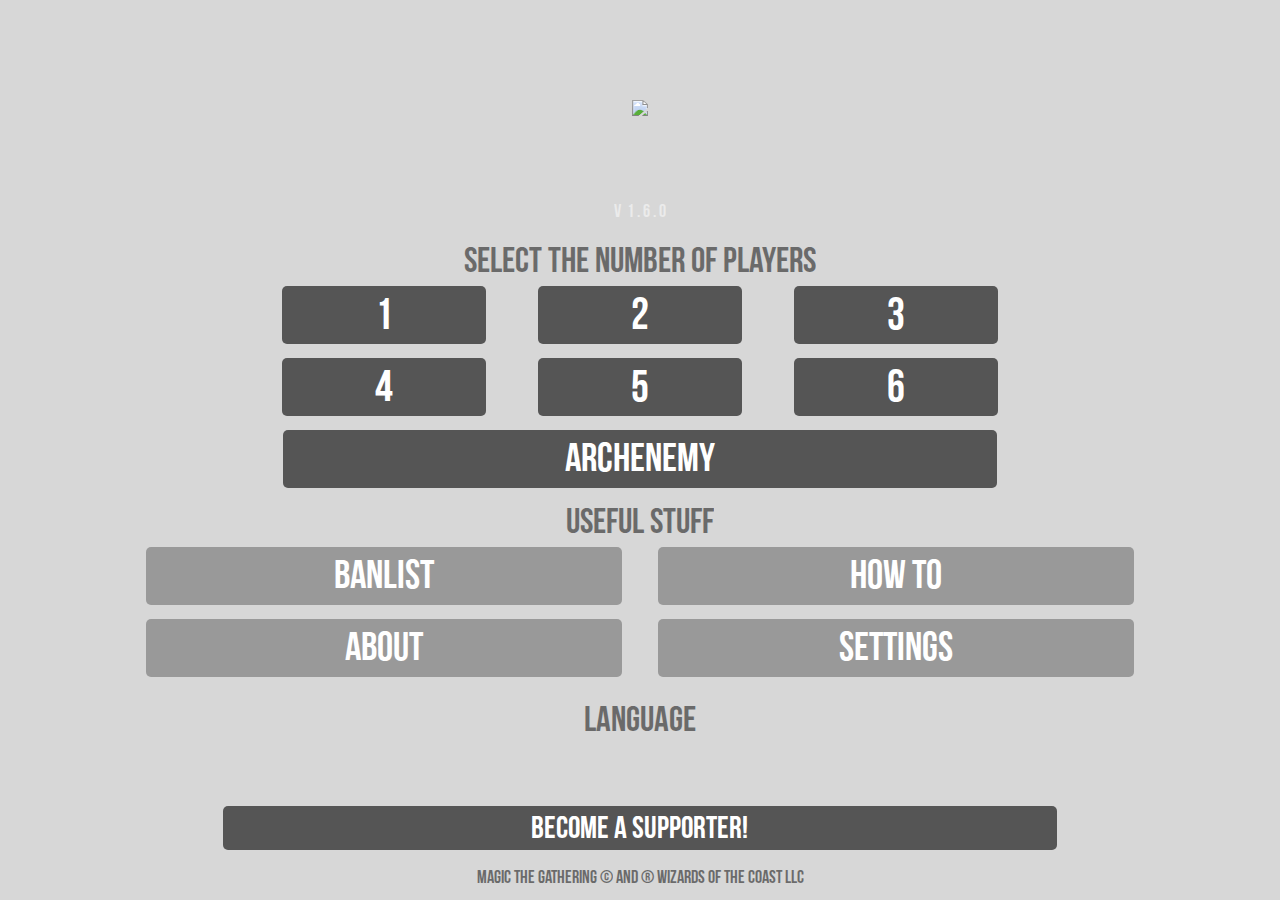
==== index.html @ ee460f98 "First Push 1.6.0" ====
<!DOCTYPE html>
<html>
<head>
	<!--
		This file is part of EDH SHIELDMATE
		Copyright (C) 2018 Jorge Quintanilha, Paulo Mendonça
		
		EDH SHIELDMATE is free software: you can redistribute it 
		under the terms of the GNU General Public License as published by
		the Free Software Foundation, either version 3 of the License, or
		(at your option) any later version.

		EDH SHIELDMATE is distributed in the hope that it will be useful,
		but WITHOUT ANY WARRANTY; without even the implied warranty of
		MERCHANTABILITY or FITNESS FOR A PARTICULAR PURPOSE.  See the
		GNU General Public License for more details.

		You should have received a copy of the GNU General Public License
		along with EDH SHIELDMATE.  If not, see http://www.gnu.org/licenses/.
	-->
	<!--Developed by: Jorge Quintanilha-->
    <meta charset="utf-8" />  
    <meta name="format-detection" content="telephone=no" />
    <meta name="msapplication-tap-highlight" content="no" />
    <meta name="viewport" content="user-scalable=no, initial-scale=1, maximum-scale=1, minimum-scale=1, width=device-width height=device-height" />
    <meta http-equiv="Content-Security-Policy" content="default-src 'self' data: gap: 'unsafe-inline' 'unsafe-eval' https://ssl.gstatic.com; style-src 'self' 'unsafe-inline'; media-src *" />
	<link rel="stylesheet" type="text/css" href="css/rwd.css" />
	<script type="text/javascript" src="cordova.js"></script>
	<script type="text/javascript" src="js/lang.js"></script>
    <title>EDH Shieldmate</title>
</head>
<body>
    <div class="container h100p col100p noscroll" id="indexContainer">
		<div class="row h02p"></div>
        <div class="row h20p">
            <div class="col100p h100p centerContent"><image id="mainLogo" src='./img/edhlogo.png'></image></div>
        </div>
		<div class="row h03p">
			 <div class="col100p h100p centerContent"><span class="fontWhite fontFaded txt2 version" id="version.numext"></span></div>
		</div>
		<div class="row h02p"></div>
		<div class="row h04p">
        	 <div class="col100p h100p centerContent"><span class="fontBlack fontFaded txt4 loc" id="index.numplayers"></span></div>
        </div>
        <div class="row h08p">
			<div class="col20p h100p"></div>
            <div class="col20p h100p centerContent"><button class="btnMenu btnNumP btn80" id="1p"><span class="fontWhite txt5">1</span></button></div>
            <div class="col20p h100p centerContent"><button class="btnMenu btnNumP btn80" id="2p"><span class="fontWhite txt5">2</span></button></div>
            <div class="col20p h100p centerContent"><button class="btnMenu btnNumP btn80" id="3p"><span class="fontWhite txt5">3</span></button></div>
			<div class="col20p h100p"></div>
        </div>
		<div class="row h08p">
			<div class="col20p h100p"></div>
            <div class="col20p h100p centerContent"><button class="btnMenu btnNumP btn80" id="4p"><span class="fontWhite txt5">4</span></button></div>
            <div class="col20p h100p centerContent"><button class="btnMenu btnNumP btn80" id="5p"><span class="fontWhite txt5">5</span></button></div>
            <div class="col20p h100p centerContent"><button class="btnMenu btnNumP btn80" id="6p"><span class="fontWhite txt5">6</span></button></div>
			<div class="col20p h100p"></div>
        </div>
		<div class="row h08p">
			<div class="col20p h100p"></div>
        	 <div class="col60p h100p centerContent">
				<button class="btnMenu btnNumP btn90" id="ae">
					<span class="fontWhite txt4h loc" id="index.archenemy"></span>
				</button>
			 </div>
			 <div class="col20p h100p"></div>
        </div>
		<div class="row h01p"></div>
		<div class="row h04p">
			<div class="col100p h100p centerContent"><span class="fontBlack fontFaded txt4 loc" id="index.usefulstuff"></span></div>
		</div>
        <div class="row h08p">
			<div class="col10p h100p"></div>
        	 <div class="col40p h100p centerContent">
				<button class="btnMenu btnMenuLight btn90" id="btnBanlist"><span class="fontWhite txt4h loc" id="index.banlist"></span></button>
			 </div>
			 <div class="col40p h100p centerContent">
				<button class="btnMenu btnMenuLight btn90" id="btnHowto"><span class="fontWhite txt4h loc" id="index.howto"></span></button>
			 </div>
			 <div class="col10p h100p"></div>
        </div>
        <div class="row h08p">
			<div class="col10p h100p"></div>
			<div class="col40p h100p centerContent">
				<button class="btnMenu btnMenuLight btn90" id="btnAbout"><span class="fontWhite txt4h loc" id="index.about"></span></button>
			</div>
			<div class="col40p h100p centerContent">
				<button class="btnMenu btnMenuLight btn90" id="btnOptions"><span class="fontWhite txt4h loc" id="index.options"></span></button>
			</div>
			<div class="col10p h100p"></div>
        </div>
		<div class="row h02p"></div>
		<div class="row h04p">
			<div class="col100p h100p centerContent"><span class="fontBlack fontFaded txt4 loc" id="index.language"></span></div>
		</div>
		<div class="row h06p">
			<div class="col10p h100p"></div>
			<div class="col40p h100p centerContent">
				<button class="btnMenu btn30 btnLangBR" id="btnLng2"><span class="fontWhite txt5">&nbsp;</span></button>
			</div>
			<div class="col40p h100p centerContent">
				<button class="btnMenu btn30 btnLangEN" id="btnLng1"><span class="fontWhite txt5">&nbsp;</span></button>
			</div>
			<div class="col10p h100p"></div>
		</div>
		<div class="row h01p"></div>
		<div class="row h06p">
			<div class="col15p h100p"></div>
			<div class="col70p h100p centerContent">
				<button class="btnMenu btnNumP btn90" id="btnSupport">
					<span class="fontWhite txt3h loc" id="index.supporter"></span>
				</button>
			</div>
			<div class="col15p h100p"></div>
		</div>
		<div class="row h01p"></div>
		<div class="row h03p">
			<div class="col10p h100p"></div>
			<div class="col80p h100p centerContent">
				<span class="fontBlack fontFaded txt2">MAGIC THE GATHERING &copy;</span><span class="fontBlack fontFaded txt2 loc" id="general.and"></span><span class="fontBlack fontFaded txt2">&reg; WIZARDS OF THE COAST LLC</span>
			</div>
			<div class="col10p h100p"></div>
        </div>
		<div class="row h01p"></div>
    </div>
	
    <script>
    	window.onload = function() { document.addEventListener("deviceready", init, false); }
        function init() { screen.orientation.lock('portrait'); document.addEventListener("backbutton", backKeyDown, false); }
		document.getElementById("1p").addEventListener('click', function(){sessionStorage.setItem('numPlayers',1); self.location="grid1p.html";}, false);
		document.getElementById("2p").addEventListener('click', function(){sessionStorage.setItem('numPlayers',2); self.location="grid2p.html";}, false);
		document.getElementById("3p").addEventListener('click', function(){sessionStorage.setItem('numPlayers',3); self.location="grid4p.html";}, false);
		document.getElementById("4p").addEventListener('click', function(){sessionStorage.setItem('numPlayers',4); self.location="grid4p.html";}, false);      
		document.getElementById("5p").addEventListener('click', function(){sessionStorage.setItem('numPlayers',5); self.location="grid6p.html";}, false);     
		document.getElementById("6p").addEventListener('click', function(){sessionStorage.setItem('numPlayers',6); self.location="grid6p.html";}, false);	
		document.getElementById("ae").addEventListener('click', function(){sessionStorage.setItem('numPlayers',4); self.location="gridae.html";}, false);
		document.getElementById("btnBanlist").addEventListener('click', function(){self.location="banlist.html";}, false);
		document.getElementById("btnHowto").addEventListener('click', function(){self.location="howto.html";}, false);
		document.getElementById("btnAbout").addEventListener('click', function(){self.location="about.html";}, false);
		document.getElementById("btnOptions").addEventListener('click', function(){self.location="options.html";}, false);
		document.getElementById("btnLng1").addEventListener('click', function(){setLanguage('en'); localize('index');}, false);
		document.getElementById("btnLng2").addEventListener('click', function(){setLanguage('br'); localize('index');}, false);
		document.getElementById("btnSupport").addEventListener('click', function(){self.location="https://play.google.com/store/apps/details?id=com.wired.shieldmatesuper";}, false);
		localize('index');
		function backKeyDown(e) { 
			e.preventDefault();
			var lang = localStorage.getItem('language') ? localStorage.getItem('language') : 'en';
			if(lang=='br') {
				navigator.notification.confirm("Deseja fechar o aplicativo?", onConfirm, "Confirmação", "Sim,Não"); 
			} else {
				navigator.notification.confirm("Do you wish to close the app?", onConfirm, "Confirmation", "Yes,No"); 
			}
		}
		function onConfirm(button) {
			if(button==2){
				return;
			}else{
				if (navigator.app) {navigator.app.exitApp();} else if (navigator.device) {navigator.device.exitApp();} else {window.close();}
			}
		}
    </script>
</body>
</html>
---- css/rwd.css ----
/*	
*	Responsive Web Design - Mobile First!
*	Developed by: Jorge Quintanilha
*	
*	Screen percentage based
*	Rows and Columns can nest inside one another
*
*		This file is part of EDH SHIELDMATE
*		Copyright (C) 2018 Jorge Quintanilha, Paulo Mendonça
*
*		EDH SHIELDMATE is free software: you can redistribute it 
*		under the terms of the GNU General Public License as published by
*		the Free Software Foundation, either version 3 of the License, or
*		(at your option) any later version.
*
*		EDH SHIELDMATE is distributed in the hope that it will be useful,
*		but WITHOUT ANY WARRANTY; without even the implied warranty of
*		MERCHANTABILITY or FITNESS FOR A PARTICULAR PURPOSE.  See the
*		GNU General Public License for more details.
*
*		You should have received a copy of the GNU General Public License
*		along with EDH SHIELDMATE.  If not, see http://www.gnu.org/licenses/.
*
*/

/* ======================== PREVENT SELECTION ====================== */

* {
	-webkit-user-select: none;
	-khtml-user-select: none;
	-moz-user-select: none;
	-ms-user-select: none;
	user-select: none;
}

input {
	-webkit-user-select: auto !important;
	-khtml-user-select: auto !important;
	-moz-user-select: auto !important;
	-ms-user-select: auto !important;
	user-select: auto !important;
}

/* ============= INTERNATIONAL BOX-SIZING AWARENESS DAY ============ */

html {
	box-sizing: border-box;
}

*,
*:before,
*:after {
	box-sizing: inherit;
}

/* ============================== FLOW ============================= */

/* Every column floats left in order to keep things tidy */
[class*="col"] {
	float: left;
}

/* Good old clearfix */
.row::before,
.row::after {
	content: "";
	display: table;
}

.row::after {
	clear: both;
}

/* PREVENT SCROLLING */
.noscroll {
	overflow-x: hidden;
	overflow-y: hidden;
}

/* ALLOW VERTICAL SCROLL */
.vscroll {
	overflow-y: scroll;
}

/* ============================== GRID ============================= */

html,
body {
	height: 100%;
	width: 100%;
}

body {
	margin: 0;
}

.container {
	position: relative;
	width: 100%;
	margin: 0 auto;
	background-color: #000000;
}

/* PERCENT COLUMN DESIGN - DIV SENSITIVE */
.col02p { width: 2%;}
.col03p { width: 3%;}
.col04p { width: 4%;}
.col05p { width: 5%;}
.col06p { width: 6%;}
.col07p { width: 7%;}
.col08p { width: 8%;}
.col10p { width: 10%;}
.col12p { width: 12%;}
.col125p { width: 12.5%;}
.col13p { width: 13%;}
.col15p { width: 15%;}
.col16p { width: 16.666666%;}
.col17p { width: 17.5%;}
.col18p { width: 18%;}
.col20p { width: 20%;}
.col24p { width: 24%;}
.col25p { width: 25%;}
.col28p { width: 28%;}
.col30p { width: 30%;}
.col32p { width: 32%;}
.col33p { width: 33.333333%;}
.col35p { width: 35%;}
.col40p { width: 40%;}
.col45p { width: 45%;}
.col46p { width: 46%;}
.col50p { width: 50%;}
.col55p { width: 55%;}
.col60p { width: 60%}
.col65p { width: 65%}
.col66p { width: 66.666666%;}
.col70p { width: 70%}
.col75p { width: 75%}
.col80p { width: 80%}
.col85p { width: 85%}
.col90p { width: 90%}
.col92p { width: 92%}
.col95p { width: 95%}
.col100p { width: 100%;}

/* PERCENT HEIGHT - DIV SENSITIVE */
.h01p { height: 1%;}
.h02p { height: 2%;}
.h03p { height: 3%;}
.h04p { height: 4%;}
.h05p { height: 5%;}
.h06p { height: 6%;}
.h07p { height: 7%;}
.h08p { height: 8%;}
.h10p { height: 10%;}
.h12p { height: 12%;}
.h125p { height: 12.5%;}
.h13p { height: 13%;}
.h15p { height: 15%;}
.h16p { height: 16.666666%;}
.h17p { height: 17.5%;}
.h18p { height: 18%;}
.h20p { height: 20%;}
.h22p { height: 22%;}
.h225p { height: 22.5%;}
.h24p { height: 24%;}
.h25p { height: 25%;}
.h30p { height: 30%;}
.h32p { height: 32%;}
.h33p { height: 33.333333%;}
.h35p { height: 35%;}
.h40p { height: 40%;}
.h45p { height: 45%;}
.h46p { height: 46%;}
.h50p { height: 50%;}
.h55p { height: 55%;}
.h60p { height: 60%;}
.h65p { height: 65%;}
.h66p { height: 66.666666%;}
.h70p { height: 70%;}
.h75p { height: 75%;}
.h80p { height: 80%;}
.h85p { height: 85%;}
.h90p { height: 90%;}
.h92p { height: 92%;}
.h95p { height: 95%;}
.h100p { height: 100%;}

/* ============================== FLIP ============================= */

/* I STILL DON'T UNDERSTAND WHY I NEED THIS UPFIX THING */
.upfix {
	-moz-transform: rotate(0deg);
	-webkit-transform: rotate(0deg);
	-ms-transform: rotate(0deg);
	-o-transform: rotate(0deg);
	transform: rotate(0deg);
}

.flip {
	-moz-transform: rotate(180deg);
	-webkit-transform: rotate(180deg);
	-ms-transform: rotate(180deg);
	-o-transform: rotate(180deg);
	transform: rotate(180deg);
}

.tilt {
	-moz-transform: rotate(90deg);
	-webkit-transform: rotate(90deg);
	-ms-transform: rotate(90deg);
	-o-transform: rotate(90deg);
	transform: rotate(90deg);
}

.backTilt {
	-moz-transform: rotate(270deg);
	-webkit-transform: rotate(270deg);
	-ms-transform: rotate(270deg);
	-o-transform: rotate(270deg);
	transform: rotate(270deg);
}

.anchorCenter {
	-webkit-transform-origin: 50% 50%;
	-moz-transform-origin: 50% 50%;
	-ms-transform-origin: 50% 50%;
	-o-transform-origin: 50% 50%;
	transform-origin: 50% 50%;
}

/* VERTICAL TEXT - DOESNT WORK ON OLDER BROWSERS FOR SOME REASON */
.vertical {
	display: inline-block;
	white-space: nowrap;
	line-height: 0%;
	-webkit-writing-mode: vertical-rl;
	-moz-writing-mode: vertical-rl;
	-ms-writing-mode: vertical-rl;
	writing-mode: vertical-rl;
	-ms-text-orientation: sideways-right;
	text-orientation: sideways-right;
}

/* ============================ POSITION =========================== */

.absolutepos {
	position: absolute;
}

.centerBox {
	width: 100%;
}

.centerContent {
	/* Firefox */
	display: -moz-box;
	-moz-box-pack: center;
	-moz-box-align: center;
	/* Safari and Chrome */
	display: -webkit-box;
	-webkit-box-pack: center;
	-webkit-box-align: center;
	/* W3C */
	vertical-align: center;
	display: box;
	box-pack: center;
	box-align: center;
	/* FLEXBOX */
	display: flex;
	align-items: center;
	justify-content: center;
}

.absoluteCenter {
	margin: auto;
	position: fixed;
	top: 0;
	left: 0;
	bottom: 0;
	right: 0;
}

.verticalCenter {
	vertical-align: middle;
}

.lineMiddle {
	height: 100%;
	/* Firefox */
	display: -moz-box;
	-moz-box-pack: center;
	-moz-box-align: center;
	/* Safari and Chrome */
	display: -webkit-box;
	-webkit-box-pack: center;
	-webkit-box-align: center;
	/* W3C */
	vertical-align: middle;
	display: box;
	box-pack: center;
	box-align: center;
	/* FLEXBOX */
	display: flex;
	align-items: center;
}

/* ============================== FONT ============================= */

/* A E S T H E T I C S */
@font-face {
	font-family: BebasNeue;
	src: url("BebasNeue.otf") format("opentype");
}


/* 62.5% of 16px = 10px, making 1em = 10px and math that much easier */
html {
	font-size: 62.5%;
}

body {
	font-size: 1.6em;
}

div,
span,
a,
button,
input {
	font-family: BebasNeue;
	white-space: nowrap;
}

a {
	white-space: nowrap;
	color: #083fda;
	text-decoration: none;
}

.justify {
	text-align: justify;
	text-justify: inter-word;
}

.mailto {
	display: block;
	width: 100%;
	height: 75%;
	color: #FFFFFF;
}

.textCenter {
	text-align: center;
	vertical-align: middle;
}

.wrapped {
	white-space: normal;
}

.italic {
	font-style: italic;
}

.fontWhite { color: white;}
.fontBlack { color: black;}
.fontBlue { color: blue;}
.fontRed { color: red;}
.fontGreen { color: green;}
.fontGold { color: #b5a336;}
.fontMaroon { color: maroon;}
.fontPurple { color: #6117AA;}
.fontOrange { color: #ff8c00;}
.fontFaded { opacity: 0.5;}
.txt2 { font-size: 2vh;}
.txt2h { font-size: 2.5vh;}
.txt3 { font-size: 3vh;}
.txt3h { font-size: 3.5vh;}
.txt4 { font-size: 4vh;}
.txt4h { font-size: 4.5vh;}
.txt5 { font-size: 5vh;}
.txt6 { font-size: 6vh;}
.txt8 { font-size: 8vh;}
.txt10 { font-size: 10vh;}
.txt12 { font-size: 12vh;}
.txt15 { font-size: 15vh;}
.txt20 { font-size: 20vh;}
.txt25 { font-size: 25vh;}
.txt30 { font-size: 30vh;}
.txt40 { font-size: 40vh;}
.txt45 { font-size: 45vh;}
.txt50 { font-size: 50vh;}
.txtPlayerName.oneP { font-size: 12vh;}
.txtLifePoints.oneP { font-size: 30vh;}
.txtIncMain.oneP { font-size: 15vh;}
.txtIncExt.oneP { font-size: 15vh;}
.txtPlayerName.twoP { font-size: 10vh;}
.txtLifePoints.twoP { font-size: 25vh;}
.txtIncMain.twoP { font-size: 10vh;}
.txtIncExt.twoP { font-size: 10vh;}
.txtPlayerName.fourP { font-size: 5vh;}
.txtLifePoints.fourP { font-size: 15vh;}
.txtIncMain.fourP { font-size: 10vh;}
.txtIncExt.fourP { font-size: 10vh;}
.txtPlayerName.sixP { font-size: 5vh;}
.txtLifePoints.sixP { font-size: 15vh;}
.txtIncMain.sixP { font-size: 8vh;}
.txtIncExt.sixP { font-size: 8vh;}
.txtAuxPt { 
	font-size: 7vh;
	-webkit-text-stroke: 0.5vw #222222; 
	}
.txtAuxLd {
	font-size: 4.5vh;
	-webkit-text-stroke: 0.25vw #222222;
	}
.txtAuxLd6p { font-size: 3.5vh;}

/* ============================== PAGE ============================= */

.invisible {
	visibility: hidden;
}

.inactive {
	opacity: 0.3;
}

.cardBack {
	overflow: hidden;
}

.blkPlayerName {
	overflow: hidden;
}

.donateButton {
	max-width: 80vw;
	max-height: 100%;
}

.inpSetStatus {
	border: 2px solid gray;
	border-radius: 4px;
	height: 80%;
	width: 75vw;
	background-color: transparent;
	font-size: 3vh;
}

.inpDiceResult {
	border: 2px solid gray;
	border-radius: 4px;
	height: 90%;
	width: 75vw;
	color: black;
	font-size: 7vh;
}

.inpPlayerName {
	border: 2px solid gray;
	border-radius: 4px;
	height: 90%;
	width: 80vw;
	color: black;
	font-size: 4vh;
}

.inpDefaultPName {
	border: 2px solid gray;
	border-radius: 4px;
	height: 90%;
	width: 60vw;
	font-size: 4vh;
}

select {
	opacity: 0.5;
	border: 2px solid gray;
	border-radius: 4px;
	background: white;
	height: 80%;
	width: 80%;
	font-size: 3vh;
	font-family: BebasNeue;
	color: black;
}

option:checked {
	background: darkGray;
	color: black;
	-webkit-text-stroke: 0.25vw #000000;
	font-size: 4vh;
	font-family: BebasNeue;
}

option {
	font-size: 4vh;
	font-family: BebasNeue;
}



.defaultOption {
	background: lightGray;
	color: darkGray;
}

input[placeholder] {
	text-align: center;
	color: black;
	opacity: 0.5;
}

textarea {
	color: black;
	opacity: 0.5;
}

.tutimg {
	max-width: 100%;
	max-height: 100%;
	display: block;
	margin-left: auto;
	margin-right: auto;
}

.imghfix {
	height: 100%;
}

.imgwfix {
	width: 100%;
}

#setDiceResult {
	background-color: transparent;
}

.timerbox {
	position: absolute;
	margin: auto;
	background-color: #FFFFFF;
	border-radius: 10px;
}

.timer6p {
	right: 0;
	top: 4%;
	left: 0;
	width: 4.5vh;
	height: 25vh;
}

.timer4p {
	right: 0;
	top: 12%;
	left: 0;
	width: 4.5vh;
	height: 25vh;
}

.timer2p1 {
	left: 0%;
	top: 0;
	bottom: 0;
	width: 26vw;
	height: 5vh;
}

.timer2p2 {
	right: 0%;
	top: 0;
	bottom: 0;
	width: 26vw;
	height: 5vh;
}

.timer1p {
	right: 0;
	left: 0;
	bottom: 18%;
	width: 50vw;
	height: 5vh;
}

#timerLnd,
#timerLnd2 {
	z-index: 990;
}

#timerConfirmation,
#timerConfirmation2 {
	z-index: 1000;
}

#vertLine1 {
	position: absolute;
	margin: auto;
	right: 0;
	bottom: 0;
	left: 0;
	width: 1vw;
	height: 36vh;
	background-color: #ffffff;
}

#vertLine2 {
	position: absolute;
	margin: auto;
	top: 0;
	right: 0;
	left: 0;
	width: 1vw;
	height: 36vh;
	background-color: #ffffff;
}

/* 4P white lines */
#horLine1 {
	position: absolute;
	margin: auto;
	top: 0;
	bottom: 0;
	left: 0;
	width: 44vw;
	height: 1vw;
	background-color: #ffffff;
}

#horLine2 {
	position: absolute;
	margin: auto;
	top: 0;
	right: 0;
	bottom: 0;
	width: 44vw;
	height: 1vw;
	background-color: #ffffff;
}


/* 6P white lines */
#horLine3 {
	position: absolute;
	margin: auto;
	top: 0;
	right: 0;
	bottom: 33%;
	width: 100vw;
	height: 1vw;
	background-color: #ffffff;
}

#horLine4 {
	position: absolute;
	margin: auto;
	top: 33%;
	right: 0;
	bottom: 0;
	width: 100vw;
	height: 1vw;
	background-color: #ffffff;
}


/* 2P white lines */
#horLine5 {
	position: absolute;
	margin: auto;
	top: 0;
	bottom: 0;
	left: 0;
	width: 25vw;
	height: 1vw;
	background-color: #ffffff;
}

#horLine6 {
	position: absolute;
	margin: auto;
	top: 0;
	right: 0;
	bottom: 0;
	width: 25vw;
	height: 1vw;
	background-color: #ffffff;
}


/* AE white lines */
#horLine1AE {
	position: absolute;
	margin: auto;
	top: 0;
	right: 0;
	bottom: 33%;
	width: 50vw;
	height: 1vw;
	background-color: #ffffff;
}

#horLine2AE {
	position: absolute;
	margin: auto;
	top: 33%;
	right: 0;
	bottom: 0;
	width: 50vw;
	height: 1vw;
	background-color: #ffffff;
}


/* center buttons */
#divSettingsPtr {
	position: absolute;
	margin: auto;
	top: 0;
	bottom: 0;
	left: 40%;
	width: 4vh;
	height: 4vh;
}

#divPlayersPtr {
	position: absolute;
	margin: auto;
	top: 0;
	bottom: 0;
	right: 40%;
	width: 4vh;
	height: 4vh;
}

#divManaPtr {
	position: absolute;
	margin: auto;
	top: 0;
	bottom: 0;
	left: 28%;
	width: 4vh;
	height: 4vh;
}

#divCmdPtr {
	position: absolute;
	margin: auto;
	top: 0;
	bottom: 0;
	right: 28%;
	width: 4vh;
	height: 4vh;
}

#divSettingsLnd {
	position: absolute;
	margin: auto;
	top: 45%;
	right: 0;
	left: 0;
	width: 4vh;
	height: 4vh;
}

#divPlayersLnd {
	position: absolute;
	margin: auto;
	bottom: 45%;
	right: 0;
	left: 0;
	width: 4vh;
	height: 4vh;
}

#divManaLnd {
	position: absolute;
	margin: auto;
	top: 39%;
	right: 0;
	left: 0;
	width: 4vh;
	height: 4vh;
}

#divCmdLnd {
	position: absolute;
	margin: auto;
	bottom: 39%;
	right: 0;
	left: 0;
	width: 4vh;
	height: 4vh;
}

/* sidebars */
.rightSidebar {
	position: fixed;
	display: inline-block;
	overflow: hidden;
	top: 0px;
	right: -100vw;
	height: 100%;
	width: 100vw;
	z-index: 9999;
	background-color: #cccccc;
	transition: all 0.5s ease-in-out;
}

.leftSidebar {
	position: fixed;
	display: inline-block;
	overflow: hidden;
	top: 0px;
	left: -100vw;
	height: 100%;
	width: 100vw;
	z-index: 9999;
	background-color: #cccccc;
	transition: all 0.5s ease-in-out;
}

#sideBarPad {
	overflow: hidden;
	opacity: 0.6;
}

#indexContainer {
	background-color: #d7d7d7;
	overflow: hidden;
}

#mainLogo {
	max-width: 90vw;
	max-height: 100%;
	display: block;
	margin-left: auto;
	margin-right: auto
}

.centeredImage {
	height: 100%;
	display: block;
	margin-left: auto;
	margin-right: auto
}

.fadedImage {
	opacity: 0.7;
}

.imgFull {
	height: 100%;
	width: 100%;
}

.dimBackground {
	background: black;
	opacity: 0.5;
}

#tablemap {
	z-index: 999;
}

#tablemapMiddle {
	background: #333333;
}

/* ============================ BUTTONS ============================ */
button {
	outline: none !important;
	-webkit-tap-highlight-color: rgba(255, 255, 255, 0.2) !important;
}

.btnMenuWhite { background: url(../img/btnwhite.png) no-repeat center center; }
.btnMenuBlue { background: url(../img/btnblue.png) no-repeat center center; }
.btnMenuBlack { background: url(../img/btnblack.png) no-repeat center center; }
.btnMenuRed { background: url(../img/btnred.png) no-repeat center center; }
.btnMenuGreen { background: url(../img/btngreen.png) no-repeat center center; }
.btnMenuAzorius { background: url(../img/btnazorius.png) no-repeat center center; }
.btnMenuBoros { background: url(../img/btnboros.png) no-repeat center center; }
.btnMenuDimir { background: url(../img/btndimir.png) no-repeat center center; }
.btnMenuGolgari { background: url(../img/btngolgari.png) no-repeat center center; }
.btnMenuGruul { background: url(../img/btngruul.png) no-repeat center center; }
.btnMenuIzzet { background: url(../img/btnizzet.png) no-repeat center center; }
.btnMenuOrzhov { background: url(../img/btnorzhov.png) no-repeat center center; }
.btnMenuRakdos { background: url(../img/btnrakdos.png) no-repeat center center; }
.btnMenuSelesnya { background: url(../img/btnselesnya.png) no-repeat center center; }
.btnMenuSimic { background: url(../img/btnsimic.png) no-repeat center center; }
.btnMenuAbzan { background: url(../img/btnabzan.png) no-repeat center center; }
.btnMenuJeskai { background: url(../img/btnjeskai.png) no-repeat center center; }
.btnMenuMardu { background: url(../img/btnmardu.png) no-repeat center center; }
.btnMenuSultai { background: url(../img/btnsultai.png) no-repeat center center; }
.btnMenuTemur { background: url(../img/btntemur.png) no-repeat center center; }
.btnMenuBant { background: url(../img/btnbant.png) no-repeat center center; }
.btnMenuEsper { background: url(../img/btnesper.png) no-repeat center center; }
.btnMenuGrixis { background: url(../img/btngrixis.png) no-repeat center center; }
.btnMenuJund { background: url(../img/btnjund.png) no-repeat center center; }
.btnMenuNaya { background: url(../img/btnnaya.png) no-repeat center center; }
.btnMenuDune { background: url(../img/btndune.png) no-repeat center center; }
.btnMenuGlint { background: url(../img/btnglint.png) no-repeat center center; }
.btnMenuInk { background: url(../img/btnink.png) no-repeat center center; }
.btnMenuWitch { background: url(../img/btnwitch.png) no-repeat center center; }
.btnMenuYore { background: url(../img/btnyore.png) no-repeat center center; }
.btnMenuBolas { background: url(../img/btnbolas.png) no-repeat center center; }
.btnMenuCoalition { background: url(../img/btncoalition.png) no-repeat center center; }
.btnMenuPhyrexia { background: url(../img/btnphyrexia.png) no-repeat center center; }
.btnMenuPlaneswalker { background: url(../img/btnplaneswalker.png) no-repeat center center; }
.btnMenuYawgmoth { background: url(../img/btnyawgmoth.png) no-repeat center center; }
.btnMenuEldrazi { background: url(../img/btneldrazi.png) no-repeat center center; }
.btnMenuAvacyn { background: url(../img/btnavacyn.png) no-repeat center center; }
.btnMenuMirran { background: url(../img/btnmirran.png) no-repeat center center; }
.btnMenuFive { background: url(../img/btnfive.png) no-repeat center center; }
.btnMenuColorless { background: url(../img/btncolorless.png) no-repeat center center; }
.btnMenuGraveyard { background: url(../img/btnmirran.png) no-repeat center center; }
.btnMenuAggro { background: url(../img/btnmirran.png) no-repeat center center; }
.btnMenuCombo { background: url(../img/btnmirran.png) no-repeat center center; }
.btnMenuControl{ background: url(../img/btnmirran.png) no-repeat center center; }
.btnMenuTribal { background: url(../img/btnmirran.png) no-repeat center center; }
.btnMenuEnergy { background: url(../img/btnenergy.png) no-repeat center center; }
.btnMenuBlank { background: url(../img/blank.png) no-repeat center center; }
.btnMenuWhiteDk { background: url(../img/btnwhitedk.png) no-repeat center center; }
.btnMenuBlueDk { background: url(../img/btnbluedk.png) no-repeat center center; }
.btnMenuBlackDk { background: url(../img/btnblackdk.png) no-repeat center center; }
.btnMenuRedDk { background: url(../img/btnreddk.png) no-repeat center center; }
.btnMenuGreenDk { background: url(../img/btngreendk.png) no-repeat center center; }
.btnMenuColorlessDk { background: url(../img/btncolorlessdk.png) no-repeat center center; }
.btnMenuEnergyDk { background: url(../img/btnenergydk.png) no-repeat center center; }

.btnDmgWhite { background: #b7c17d;}
.btnDmgBlue { background: #006eb9;}
.btnDmgBlack { background: #493a47;}
.btnDmgRed { background: #ca2922;}
.btnDmgGreen { background: #329b4e;}
.btnDmgAzorius { background: #4c9cd1;}
.btnDmgBoros { background: #f47b40;}
.btnDmgDimir { background: #6d87af;}
.btnDmgGolgari { background: #388058;}
.btnDmgGruul { background: #708c41;}
.btnDmgIzzet { background: #935b95;}
.btnDmgOrzhov { background: #ab8f61;}
.btnDmgRakdos { background: #a91b20;}
.btnDmgSelesnya { background: #8abe4f;}
.btnDmgSimic { background: #1aad9f;}
.btnDmgAbzan { background: #727e5c;}
.btnDmgJeskai { background: #9b6fb0;}
.btnDmgMardu { background: #b36061;}
.btnDmgSultai { background: #285a72;}
.btnDmgTemur { background: #53857e;}
.btnDmgBant { background: #b5a22b;}
.btnDmgEsper { background: #5da6b4;}
.btnDmgGrixis { background: #634673;}
.btnDmgJund { background: #7f5039;}
.btnDmgNaya { background: #a8ae42;}
.btnDmgDune { background: #936438;}
.btnDmgGlint { background: #706c74;}
.btnDmgInk { background: #88ae63;}
.btnDmgWitch { background: #6f688f;}
.btnDmgYore { background: #9e7b75;}
.btnDmgBolas { background: #da811b;}
.btnDmgCoalition { background: #4a93b9;}
.btnDmgFive { background: #e0b944;}
.btnDmgPhyrexia { background: #1e592c;}
.btnDmgPlaneswalker { background: #b9492d;}
.btnDmgAvacyn { background: #ada79a}
.btnDmgYawgmoth { background: #303364}
.btnDmgEldrazi { background: #9a6085}
.btnDmgMirran { background: #142f2d;}
.btnDmgColorless { background: #978b99;}
.btnDmgBlank { background: #444444;}
.btnDmgExtra { background: #efefef;}
.btnDmgGraveyard { background: #142f2d;}
.btnDmgAggro{ background: #142f2d;}
.btnDmgCombo { background: #142f2d;}
.btnDmgControl { background: #142f2d;}
.btnDmgTribal{ background: #142f2d;}

.fontDmgWhite { color: #b7c17d;}
.fontDmgBlue { color: #006eb9;}
.fontDmgBlack { color: #493a47;}
.fontDmgRed { color: #ca2922;}
.fontDmgGreen { color: #329b4e;}
.fontDmgAzorius { color: #4c9cd1;}
.fontDmgBoros { color: #f47b40;}
.fontDmgDimir { color: #6d87af;}
.fontDmgGolgari { color: #388058;}
.fontDmgGruul { color: #708c41;}
.fontDmgIzzet { color: #935b95;}
.fontDmgOrzhov { color: #ab8f61;}
.fontDmgRakdos { color: #a91b20;}
.fontDmgSelesnya { color: #8abe4f;}
.fontDmgSimic { color: #1aad9f;}
.fontDmgAbzan { color: #727e5c;}
.fontDmgJeskai { color: #9b6fb0;}
.fontDmgMardu { color: #b36061;}
.fontDmgSultai { color: #285a72;}
.fontDmgTemur { color: #53857e;}
.fontDmgBant { color: #b5a22b;}
.fontDmgEsper { color: #5da6b4;}
.fontDmgGrixis { color: #634673;}
.fontDmgJund { color: #7f5039;}
.fontDmgNaya { color: #a8ae42;}
.fontDmgDune { color: #936438;}
.fontDmgGlint { color: #706c74;}
.fontDmgInk { color: #88ae63;}
.fontDmgWitch { color: #6f688f;}
.fontDmgYore { color: #9e7b75;}
.fontDmgBolas { color: #da811b;}
.fontDmgCoalition { color: #4a93b9;}
.fontDmgFive { color: #e0b944;}
.fontDmgPhyrexia { color: #1e592c;}
.fontDmgPlaneswalker { color: #b9492d;}
.fontDmgAvacyn { color: #ada79a}
.fontDmgYawgmoth { color: #303364}
.fontDmgEldrazi { color: #9a6085}
.fontDmgMirran { color: #142f2d;}
.fontDmgColorless { color: #978b99;}
.fontDmgBlank { color: #444444;}
.fontDmgExtra { color: #efefef;}
.fontDmgGraveyard { color: #142f2d;}
.fontDmgAggro{ color: #142f2d;}
.fontDmgCombo { color: #142f2d;}
.fontDmgControl { color: #142f2d;}
.fontDmgTribal{ color: #142f2d;}

.btn30 {
	width: 30%;
	height: 80%;
	border-radius: 5px;
}

.btn60 {
	width: 60%;
	height: 80%;
	border-radius: 5px;
}

.btn80 {
	width: 80%;
	height: 80%;
	border-radius: 5px;
}

.btn90 {
	width: 93%;
	height: 80%;
	border-radius: 5px;
}

.btnFull {
	width: 100%;
	height: 100%;
}

.btnMana {
	border: none;
	cursor: pointer;
	overflow: hidden;
	display: block;
	width: 8vh;
	height: 8vh;
	background-size: 7vh 7vh;
}

@media (aspect-ratio: 9/18) {
	.btnMana {
		width: 6vh;
		height: 6vh;
		background-size: 6vh 6vh;
	}
}

.btnDmgPtr {
	border: none;
	cursor: pointer;
	overflow: hidden;
	display: block;
	width: 10vh;
	height: 75%;
}

.btnDmgLnd {
	border: none;
	cursor: pointer;
	overflow: hidden;
	display: block;
	width: 6vh;
	height: 75%;
}

@media (aspect-ratio: 9/18) {
	.btnDmgLnd {
		height: 65%;
	}
}

.btnExp { background: url(../img/exptp.png) no-repeat center center; }
.btnBless { background: url(../img/blstp.png) no-repeat center center; }
.btnPoison { background: url(../img/psntp.png) no-repeat center center; }
.btnMonarch { background: url(../img/montp.png) no-repeat center center; }
.btnCast { background: url(../img/csttp.png) no-repeat center center; }

.btnClearOff {
	background: url(../img/btnincsubclearoff.png) no-repeat center center;
	background-size: 8vh 8vh;
}

.btnClearOn {
	background: url(../img/btnincsubclearon.png) no-repeat center center;
	background-size: 8vh 8vh;
}

.btnPlusOff {
	background: url(../img/btnincsubplusoff.png) no-repeat center center;
	background-size: 6.5vh 8vh;
}

.btnPlusOn {
	background: url(../img/btnincsubpluson.png) no-repeat center center;
	background-size: 6.5vh 8vh;
}

.btnMinusOffLnd {
	background: url(../img/btnincsubminusofflnd.png) no-repeat center center;
	background-size: 6.5vh 8vh;
}

.btnMinusOnLnd {
	background: url(../img/btnincsubminusonlnd.png) no-repeat center center;
	background-size: 6.5vh 8vh;
}

.btnMinusOffPtr {
	background: url(../img/btnincsubminusoffptr.png) no-repeat center center;
	background-size: 6.5vh 8vh;
}

.btnMinusOnPtr {
	background: url(../img/btnincsubminusonptr.png) no-repeat center center;
	background-size: 6.5vh 8vh;
}


.btnDiceCoin {
	background: url(../img/coin.png) no-repeat center center;
	background-size: 7vh 7vh;
}

.btnDicePlanar {
	background: url(../img/dplanar.png) no-repeat center center;
	background-size: 7vh 7vh;
}

.btnDiceD4 {
	background: url(../img/d4.png) no-repeat center center;
	background-size: 7vh 7vh;
}

.btnDiceD6 {
	background: url(../img/d6.png) no-repeat center center;
	background-size: 7vh 7vh;
}

.btnDiceD8 {
	background: url(../img/d8.png) no-repeat center center;
	background-size: 7vh 7vh;
}

.btnDiceD10 {
	background: url(../img/d10.png) no-repeat center center;
	background-size: 7vh 7vh;
}

.btnDiceD12 {
	background: url(../img/d12.png) no-repeat center center;
	background-size: 7vh 7vh;
}

.btnDiceD20 {
	background: url(../img/d20.png) no-repeat center center;
	background-size: 7vh 7vh;
}

.btnIncSub {
	width: 6.5vh;
	height: 8vh;
	opacity: 0.5;
}

.btnClearSub {
	width: 8vh;
	height: 8vh;
	opacity: 0.5;
}

.btnAuxImg {
	max-width: 5vh;
	max-height: 5vh;
}

.btnIncImg {
	max-width: 3vh;
	max-height: 3vh;
}

.btnFaded {
	opacity: 0.75;
}

.btnMenu {
	background-color: Transparent;
	background-repeat: no-repeat;
	border: none;
	cursor: pointer;
	overflow: hidden;
	display: block;
}

.btnInc {
	background-color: Transparent;
	background-repeat: no-repeat;
	border: none;
	cursor: pointer;
	overflow: hidden;
	display: block;
}

.btnAux {
	background-color: Transparent;
	background-repeat: no-repeat;
	border: none;
	cursor: pointer;
	overflow: hidden;
}

.btnAuxPtr {
	background-size: 8vh 8vh;
	height: 8vh;
	width: 8vh;
}

.btnAuxLnd {
	background-size: 5vh 5vh;
	height: 5vh;
	width: 5vh;
}

.btnAuxLnd6p {
	height: 4vh;
	width: 4vh;
	background-size: 4vh 4vh;
}

.btnMenuClose {
	background: url(../img/tap.png) no-repeat center center;
	background-size: 5vh 5vh;
	width: 6vh;
	height: 6vh;
	opacity: 0.5;
}

.btnXClose {
	background: url(../img/btnincsubclearoff.png) no-repeat center center;
	background-size: 4vh 4vh;
	width: 5vh;
	height: 5vh;
	opacity: 0.5;
}

.btnLangBR {
	background: url(../img/btnlangbr.png) no-repeat center center;
	background-size: 08vh 08vh;
	opacity: 0.9;
}

.btnLangEN {
	background: url(../img/btnlangen.png) no-repeat center center;
	background-size: 08vh 06vh;
	opacity: 0.9;
}

.btnNumP {
	background: #555555;
}

.btnMenuLight {
	background: #999999;
}

.btnMenuDark {
	background: #222222;
}

.btnStyle {
	background-size: 6vh 6vh;
}

.btnDeletePlayer {
	height: 3vh;
	width: 3vh;
	background: url(../img/btnincsubclearon.png) no-repeat center center;
	background-size: 3vh 3vh;
	opacity: 0.5;
}

.btnInsertPlayer {
	height: 4vh;
	width: 4vh;
	background: url(../img/addplayer.png) no-repeat center center;
	background-size: 3.5vh 3.5vh;
	opacity: 0.5;
}

.btnDefaultPlayer {
	height: 4vh;
	width: 4vh;
	background: url(../img/confirmplayer.png) no-repeat center center;
	background-size: 3.5vh 3.5vh;
	opacity: 0.9;
}

#btnSupporter {
	background: url(../img/supportstar.png) no-repeat center center;
	background-size: 100% 100%;
}

#btnResetConfirmYes {
	background: url(../img/confirmyes.png) no-repeat center center;
	background-size: 4vh 4vh;
	background-repeat: no-repeat;
	border: none;
	width: 100%;
	height: 100%;
}

#btnResetConfirmNo {
	background: url(../img/confirmno.png) no-repeat center center;
	background-size: 4vh 4vh;
	background-repeat: no-repeat;
	border: none;
	width: 100%;
	height: 100%;
}

#btnResetTimer {
	background: url(../img/reset.png) no-repeat center center;
	background-size: 4vh 4vh;
	background-repeat: no-repeat;
	border: none;
	width: 100%;
	height: 100%;
}

#btnPlayPause {
	background: url(../img/playpause.png) no-repeat center center;
	background-size: 4vh 4vh;
	background-repeat: no-repeat;
	border: none;
	width: 100%;
	height: 100%;
}

#btnSettings {
	background: url(../img/set.png) no-repeat center center;
	background-size: 4vh 4vh;
	background-repeat: no-repeat;
	border: none;
	width: 100%;
	height: 100%;
}

#btnPlayers {
	background: url(../img/players.png) no-repeat center center;
	background-size: 4vh 4vh;
	background-repeat: no-repeat;
	border: none;
	width: 100%;
	height: 100%;
}

#btnManaPool {
	background: url(../img/manapool.png) no-repeat center center;
	background-size: 4vh 4vh;
	background-repeat: no-repeat;
	border: none;
	width: 100%;
	height: 100%;
}

#btnCmdDmg {
	background: url(../img/cmddmg.png) no-repeat center center;
	background-size: 4vh 4vh;
	background-repeat: no-repeat;
	border: none;
	width: 100%;
	height: 100%;
}

#btnToggleCast {
	background: url(../img/tut_cst.png) no-repeat center center;
	background-size: 6vh 6vh;
	background-repeat: no-repeat;
	border: none;
}

#btnToggleBls {
	background: url(../img/tut_bls.png) no-repeat center center;
	background-size: 6vh 6vh;
	background-repeat: no-repeat;
	border: none;
}

#btnTogglePoison {
	background: url(../img/tut_psn.png) no-repeat center center;
	background-size: 6vh 6vh;
	background-repeat: no-repeat;
	border: none;
}

#btnToggleMon {
	background: url(../img/tut_mon.png) no-repeat center center;
	background-size: 6vh 6vh;
	background-repeat: no-repeat;
	border: none;
}

#btnToggleExp {
	background: url(../img/tut_exp.png) no-repeat center center;
	background-size: 6vh 6vh;
	background-repeat: no-repeat;
	border: none;
}

input[type=checkbox].checksquare {
	position: absolute;
	z-index: -1000;
	left: -1000px;
	overflow: hidden;
	clip: rect(0 0 0 0);
	height: 1px;
	width: 1px;
	margin: -1px;
	padding: 0;
	border: 0;
}

input[type=checkbox].checksquare+label.checklabel {
	height: 3.5vh;
	width: 3.5vh;
	display: inline-block;
	background: url(../img/boxunchecked.png) no-repeat center center;
	background-size: 3.5vh 3.5vh;
	background-repeat: no-repeat;
}

input[type=checkbox].checksquare:checked+label.checklabel {
	height: 3.5vh;
	width: 3.5vh;
	display: inline-block;
	background: url(../img/boxchecked.png) no-repeat center center;
	background-size: 3.5vh 3.5vh;
	background-repeat: no-repeat;
}

label.checklabel {
	-webkit-touch-callout: none;
	-webkit-user-select: none;
	-khtml-user-select: none;
	-moz-user-select: none;
	-ms-user-select: none;
	user-select: none;
}

/* ============================= THEMES ============================ */
.whitePtr {
	background: #b7c17d url(../img/whitetp.png) no-repeat center center;
	background-size: 45vh 45vh;
}

.bluePtr {
	background: #006eb9 url(../img/blueptr.png) no-repeat center center;
	background-size: 28vh 45vh;
}

.blackPtr {
	background: #493a47 url(../img/blackptr.png) no-repeat center center;
	background-size: 43vh 45vh;
}

.redPtr {
	background: #ca2922 url(../img/redptr.png) no-repeat center center;
	background-size: 43vh 45vh;
}

.greenPtr {
	background: #329b4e url(../img/greenptr.png) no-repeat center center;
	background-size: 44vh 45vh;
}

.azoriusPtr {
	background: #4c9cd1 url(../img/azoriusptr.png) no-repeat center center;
	background-size: 45vh 38vh;
}

.borosPtr {
	background: #f47b40 url(../img/borosptr.png) no-repeat center center;
	background-size: 45vh 44vh;
}

.dimirPtr {
	background: #6d87af url(../img/dimirptr.png) no-repeat center center;
	background-size: 41vh 45vh;
}

.golgariPtr {
	background: #388058 url(../img/golgariptr.png) no-repeat center center;
	background-size: 45vh 42vh;
}

.gruulPtr {
	background: #708c41 url(../img/gruulptr.png) no-repeat center center;
	background-size: 25vh 45vh;
}

.izzetPtr {
	background: #935b95 url(../img/izzetptr.png) no-repeat center center;
	background-size: 41vh 45vh;
}

.orzhovPtr {
	background: #ab8f61 url(../img/orzhovtp.png) no-repeat center center;
	background-size: 45vh 45vh;
}

.rakdosPtr {
	background: #a91b20 url(../img/rakdosptr.png) no-repeat center center;
	background-size: 45vh 32vh;
}

.selesnyaPtr {
	background: #8abe4f url(../img/selesnyaptr.png) no-repeat center center;
	background-size: 45vh 45vh;
}

.simicPtr {
	background: #1aad9f url(../img/simicptr.png) no-repeat center center;
	background-size: 42vh 45vh;
}

.abzanPtr {
	background: #727e5c url(../img/abzanptr.png) no-repeat center center;
	background-size: 45vh 36vh;
}

.jeskaiPtr {
	background: #9b6fb0 url(../img/jeskaiptr.png) no-repeat center center;
	background-size: 45vh 38vh;
}

.marduPtr {
	background: #b36061 url(../img/marduptr.png) no-repeat center center;
	background-size: 45vh 22vh;
}

.sultaiPtr {
	background: #285a72 url(../img/sultaiptr.png) no-repeat center center;
	background-size: 23vh 45vh;
}

.temurPtr {
	background: #53857e url(../img/temurptr.png) no-repeat center center;
	background-size: 42vh 45vh;
}

.bantPtr {
	background: #b5a22b url(../img/bantptr.png) no-repeat center center;
	background-size: 36vh 45vh;
}

.esperPtr {
	background: #5da6b4 url(../img/esperptr.png) no-repeat center center;
	background-size: 45vh 40vh;
}

.grixisPtr {
	background: #634673 url(../img/grixisptr.png) no-repeat center center;
	background-size: 32vh 45vh;
}

.jundPtr {
	background: #7f5039 url(../img/jundptr.png) no-repeat center center;
	background-size: 36vh 45vh;
}

.nayaPtr {
	background: #a8ae42 url(../img/nayaptr.png) no-repeat center center;
	background-size: 45vh 45vh;
}

.dunePtr {
	background: #936438 url(../img/duneptr.png) no-repeat center center;
	background-size: 38vh 45vh;
}

.glintPtr {
	background: #706c74 url(../img/glintptr.png) no-repeat center center;
	background-size: 45vh 45vh;
}

.inkPtr {
	background: #88ae63 url(../img/inkptr.png) no-repeat center center;
	background-size: 36vh 45vh;
}

.witchPtr {
	background: #6f688f url(../img/witchptr.png) no-repeat center center;
	background-size: 35vh 45vh;
}

.yorePtr {
	background: #9e7b75 url(../img/yoreptr.png) no-repeat center center;
	background-size: 45vh 40vh;
}

.bolasPtr {
	background: #da811b url(../img/bolasptr.png) no-repeat center center;
	background-size: 35vh 45vh;
}

.coalitionPtr {
	background: #4a93b9 url(../img/coalitionptr.png) no-repeat center center;
	background-size: 32vh 45vh;
}

.fivePtr {
	background: #e0b944 url(../img/fiveptr.png) no-repeat center center;
	background-size: 41vh 45vh;
}

.phyrexiaPtr {
	background: #1e592c url(../img/phyrexiaptr.png) no-repeat center center;
	background-size: 22vh 45vh;
}

.planeswalkerPtr {
	background: #b9492d url(../img/planeswalkerptr.png) no-repeat center center;
	background-size: 24vh 45vh;
}

.yawgmothPtr {
	background: #272a59 url(../img/yawgmothptr.png) no-repeat center center;
	background-size: 33vh 45vh;
}

.avacynPtr {
	background: #ada79a url(../img/avacynptr.png) no-repeat center center;
	background-size: 45vh 45vh;
}

.eldraziPtr {
	background: #9a6085 url(../img/eldraziptr.png) no-repeat center center;
	background-size: 45vh 44vh;
}

.mirranPtr {
	background: #142f2d url(../img/mirranptr.png) no-repeat center center;
	background-size: 45vh 45vh;
}

.colorlessPtr {
	background: #978b99 url(../img/colorlesstp.png) no-repeat center center;
	background-size: 45vh 45vh;
}

.graveyardPtr {
	background: #142f2d url(../img/mirranptr.png) no-repeat center center;
	background-size: 45vh 45vh;
}

.aggroPtr {
	background: #142f2d url(../img/mirranptr.png) no-repeat center center;
	background-size: 45vh 45vh;
}

.comboPtr {
	background: #142f2d url(../img/mirranptr.png) no-repeat center center;
	background-size: 45vh 45vh;
}

.controlPtr {
	background: #142f2d url(../img/mirranptr.png) no-repeat center center;
	background-size: 45vh 45vh;
}

.tribalPtr {
	background: #142f2d url(../img/mirranptr.png) no-repeat center center;
	background-size: 45vh 45vh;
}

.blankPtr {
	background: #000000;
}

.xPtr {
	background: url(../img/blank.png) no-repeat center center;
	background-size: 43vh 43vh;
}

.whiteLnd {
	background: #b7c17d url(../img/whitetp.png) no-repeat center center;
	background-size: 23vh 23vh;
}

.blueLnd {
	background: #006eb9 url(../img/bluelnd.png) no-repeat center center;
	background-size: 23vh 13vh;
}

.blackLnd {
	background: #493a47 url(../img/blacklnd.png) no-repeat center center;
	background-size: 23vh 22vh;
}

.redLnd {
	background: #ca2922 url(../img/redlnd.png) no-repeat center center;
	background-size: 23vh 20vh;
}

.greenLnd {
	background: #329b4e url(../img/greenlnd.png) no-repeat center center;
	background-size: 23vh 23vh;
}

.azoriusLnd {
	background: #4c9cd1 url(../img/azoriuslnd.png) no-repeat center center;
	background-size: 21.5vh 25vh;
}

.borosLnd {
	background: #f47b40 url(../img/boroslnd.png) no-repeat center center;
	background-size: 23vh 23vh;
}

.dimirLnd {
	background: #6d87af url(../img/dimirlnd.png) no-repeat center center;
	background-size: 23vh 21vh;
}

.golgariLnd {
	background: #388058 url(../img/golgarilnd.png) no-repeat center center;
	background-size: 21vh 23vh;
}

.gruulLnd {
	background: #708c41 url(../img/gruullnd.png) no-repeat center center;
	background-size: 23vh 13vh;
}

.izzetLnd {
	background: #935b95 url(../img/izzetlnd.png) no-repeat center center;
	background-size: 23vh 21vh;
}

.orzhovLnd {
	background: #ab8f61 url(../img/orzhovtp.png) no-repeat center center;
	background-size: 23vh 23vh;
}

.rakdosLnd {
	background: #a91b20 url(../img/rakdoslnd.png) no-repeat center center;
	background-size: 16vh 23vh;
}

.selesnyaLnd {
	background: #8abe4f url(../img/selesnyalnd.png) no-repeat center center;
	background-size: 23vh 23vh;
}

.simicLnd {
	background: #1aad9f url(../img/simiclnd.png) no-repeat center center;
	background-size: 23vh 21vh;
}

.abzanLnd {
	background: #727e5c url(../img/abzanlnd.png) no-repeat center center;
	background-size: 18vh 23vh;
}

.jeskaiLnd {
	background: #9b6fb0 url(../img/jeskailnd.png) no-repeat center center;
	background-size: 19vh 23vh;
}

.marduLnd {
	background: #b36061 url(../img/mardulnd.png) no-repeat center center;
	background-size: 11vh 23vh;
}

.sultaiLnd {
	background: #285a72 url(../img/sultailnd.png) no-repeat center center;
	background-size: 23vh 13vh;
}

.temurLnd {
	background: #53857e url(../img/temurlnd.png) no-repeat center center;
	background-size: 23vh 21vh;
}

.bantLnd {
	background: #b5a22b url(../img/bantlnd.png) no-repeat center center;
	background-size: 23vh 18vh;
}

.esperLnd {
	background: #5da6b4 url(../img/esperlnd.png) no-repeat center center;
	background-size: 21vh 21vh;
}

.grixisLnd {
	background: #634673 url(../img/grixislnd.png) no-repeat center center;
	background-size: 23vh 17vh;
}

.jundLnd {
	background: #7f5039 url(../img/jundlnd.png) no-repeat center center;
	background-size: 23vh 19vh;
}

.nayaLnd {
	background: #a8ae42 url(../img/nayalnd.png) no-repeat center center;
	background-size: 23vh 23vh;
}

.duneLnd {
	background: #936438 url(../img/dunelnd.png) no-repeat center center;
	background-size: 23vh 20vh;
}

.glintLnd {
	background: #706c74 url(../img/glintlnd.png) no-repeat center center;
	background-size: 23vh 21vh;
}

.inkLnd {
	background: #88ae63 url(../img/inklnd.png) no-repeat center center;
	background-size: 23vh 19vh;
}

.witchLnd {
	background: #6f688f url(../img/witchlnd.png) no-repeat center center;
	background-size: 23vh 19vh;
}

.yoreLnd {
	background: #9e7b75 url(../img/yorelnd.png) no-repeat center center;
	background-size: 23vh 25vh;
}

.bolasLnd {
	background: #da811b url(../img/bolaslnd.png) no-repeat center center;
	background-size: 23vh 18vh;
}

.coalitionLnd {
	background: #4a93b9 url(../img/coalitionlnd.png) no-repeat center center;
	background-size: 23vh 17vh;
}

.fiveLnd {
	background: #e0b944 url(../img/fivelnd.png) no-repeat center center;
	background-size: 23vh 23vh;
}

.phyrexiaLnd {
	background: #1e592c url(../img/phyrexialnd.png) no-repeat center center;
	background-size: 23vh 12vh;
}

.planeswalkerLnd {
	background: #b9492d url(../img/planeswalkerlnd.png) no-repeat center center;
	background-size: 23vh 13vh;
}

.avacynLnd {
	background: #ada79a url(../img/avacynlnd.png) no-repeat center center;
	background-size: 23vh 23vh;
}

.yawgmothLnd {
	background: #303364 url(../img/yawgmothlnd.png) no-repeat center center;
	background-size: 24vh 19.5vh;
}

.eldraziLnd {
	background: #9a6085 url(../img/eldrazilnd.png) no-repeat center center;
	background-size: 23vh 23vh;
}

.mirranLnd {
	background: #142f2d url(../img/mirranlnd.png) no-repeat center center;
	background-size: 22vh 22vh;
}

.colorlessLnd {
	background: #978b99 url(../img/colorlesstp.png) no-repeat center center;
	background-size: 23vh 23vh;
}

.graveyardLnd {
	background: #142f2d url(../img/mirranlnd.png) no-repeat center center;
	background-size: 22vh 22vh;
}

.aggroLnd {
	background: #142f2d url(../img/mirranlnd.png) no-repeat center center;
	background-size: 22vh 22vh;
}

.comboLnd {
	background: #142f2d url(../img/mirranlnd.png) no-repeat center center;
	background-size: 22vh 22vh;
}

.controlLnd {
	background: #142f2d url(../img/mirranlnd.png) no-repeat center center;
	background-size: 22vh 22vh;
}

.tribalLnd {
	background: #142f2d url(../img/mirranlnd.png) no-repeat center center;
	background-size: 22vh 22vh;
}

.blankLnd {
	background: #000000;
}

.xLnd {
	background: url(../img/blank.png) no-repeat center center;
	background-size: 22vh 22vh;
}
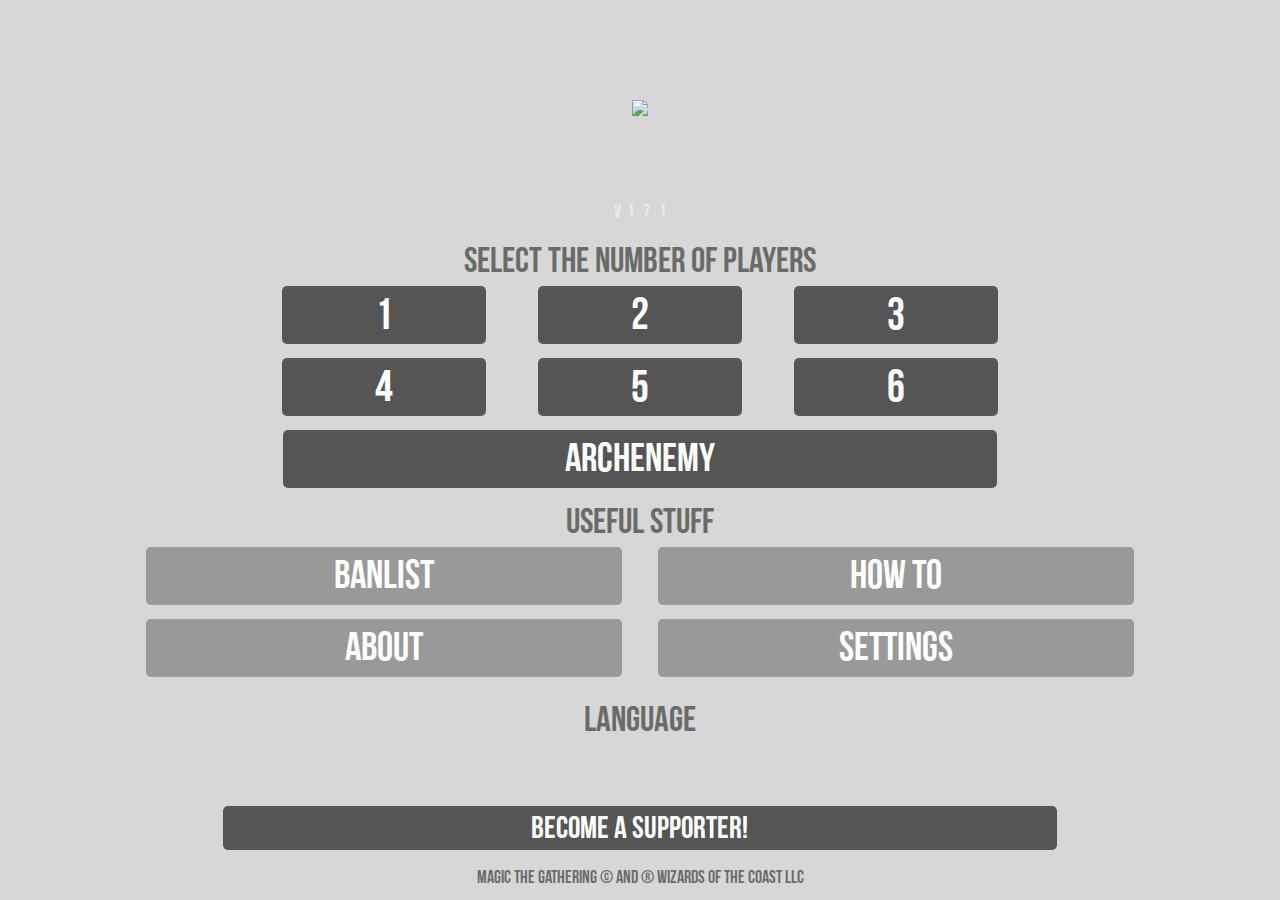
==== commit 0a79dd39: "1.7.1 hotfix" ====
--- a/index.html
+++ b/index.html
@@ -33,7 +33,7 @@
     <div class="container h100p col100p noscroll" id="indexContainer">
 		<div class="row h02p"></div>
         <div class="row h20p">
-            <div class="col100p h100p centerContent"><image id="mainLogo" src='./img/edhlogo.png'></image></div>
+            <div class="col100p h100p centerContent"><image id="mainLogo" src='./img/edhlogoblack.png'></image></div>
         </div>
 		<div class="row h03p">
 			 <div class="col100p h100p centerContent"><span class="fontWhite fontFaded txt2 version" id="version.numext"></span></div>
--- a/css/rwd.css
+++ b/css/rwd.css
@@ -75,6 +75,10 @@
 .noscroll {
 	overflow-x: hidden;
 	overflow-y: hidden;
+}
+
+.hnoscroll {
+	overflow-x: hidden;
 }
 
 /* ALLOW VERTICAL SCROLL */
@@ -362,6 +366,14 @@
 	font-style: italic;
 }
 
+.autosize {
+
+}
+
+.fontPoison { color: #00ff80;}
+.fontExp { color: #fbff58;}
+.fontCast { color: #13f2ff;}
+.fontSig { color: #ffbcbc}
 .fontWhite { color: white;}
 .fontBlack { color: black;}
 .fontBlue { color: blue;}
@@ -601,7 +613,7 @@
 	bottom: 0;
 	left: 0;
 	width: 1vw;
-	height: 36vh;
+	height: 35vh;
 	background-color: #ffffff;
 }
 
@@ -612,7 +624,7 @@
 	right: 0;
 	left: 0;
 	width: 1vw;
-	height: 36vh;
+	height: 35vh;
 	background-color: #ffffff;
 }
 
@@ -756,7 +768,7 @@
 #divSettingsLnd {
 	position: absolute;
 	margin: auto;
-	top: 45%;
+	top: 48%;
 	right: 0;
 	left: 0;
 	width: 4vh;
@@ -766,27 +778,37 @@
 #divPlayersLnd {
 	position: absolute;
 	margin: auto;
-	bottom: 45%;
+	bottom: 41.8%;
 	right: 0;
 	left: 0;
 	width: 4vh;
 	height: 4vh;
 }
 
-#divManaLnd {
+#divRandomizeLnd {
 	position: absolute;
 	margin: auto;
-	top: 39%;
+	top: 41.8%;
 	right: 0;
 	left: 0;
 	width: 4vh;
 	height: 4vh;
 }
 
+#divManaLnd {
+	position: absolute;
+	margin: auto;
+	top: 36%;
+	right: 0;
+	left: 0;
+	width: 4vh;
+	height: 4vh;
+}
+
 #divCmdLnd {
 	position: absolute;
 	margin: auto;
-	bottom: 39%;
+	bottom: 36%;
 	right: 0;
 	left: 0;
 	width: 4vh;
@@ -818,11 +840,6 @@
 	z-index: 9999;
 	background-color: #cccccc;
 	transition: all 0.5s ease-in-out;
-}
-
-#sideBarPad {
-	overflow: hidden;
-	opacity: 0.6;
 }
 
 #indexContainer {
@@ -913,13 +930,14 @@
 .btnMenuMirran { background: url(../img/btnmirran.png) no-repeat center center; }
 .btnMenuFive { background: url(../img/btnfive.png) no-repeat center center; }
 .btnMenuColorless { background: url(../img/btncolorless.png) no-repeat center center; }
-.btnMenuGraveyard { background: url(../img/btnmirran.png) no-repeat center center; }
-.btnMenuAggro { background: url(../img/btnmirran.png) no-repeat center center; }
-.btnMenuCombo { background: url(../img/btnmirran.png) no-repeat center center; }
-.btnMenuControl{ background: url(../img/btnmirran.png) no-repeat center center; }
-.btnMenuTribal { background: url(../img/btnmirran.png) no-repeat center center; }
+.btnMenuGraveyard { background: url(../img/btngraveyard.png) no-repeat center center; }
+.btnMenuAggro { background: url(../img/btnaggro.png) no-repeat center center; }
+.btnMenuCombo { background: url(../img/btncombo.png) no-repeat center center; }
+.btnMenuControl{ background: url(../img/btncontrol.png) no-repeat center center; }
+.btnMenuTribal { background: url(../img/btntribal.png) no-repeat center center; }
 .btnMenuEnergy { background: url(../img/btnenergy.png) no-repeat center center; }
 .btnMenuBlank { background: url(../img/blank.png) no-repeat center center; }
+.btnMenuSnow{ background: url(../img/btnsnow.png) no-repeat center center; }
 .btnMenuWhiteDk { background: url(../img/btnwhitedk.png) no-repeat center center; }
 .btnMenuBlueDk { background: url(../img/btnbluedk.png) no-repeat center center; }
 .btnMenuBlackDk { background: url(../img/btnblackdk.png) no-repeat center center; }
@@ -937,13 +955,13 @@
 .btnDmgBoros { background: #f47b40;}
 .btnDmgDimir { background: #6d87af;}
 .btnDmgGolgari { background: #388058;}
-.btnDmgGruul { background: #708c41;}
-.btnDmgIzzet { background: #935b95;}
+.btnDmgGruul { background: #616521;}
+.btnDmgIzzet { background: #864692;}
 .btnDmgOrzhov { background: #ab8f61;}
-.btnDmgRakdos { background: #a91b20;}
+.btnDmgRakdos { background: #8c1419;}
 .btnDmgSelesnya { background: #8abe4f;}
 .btnDmgSimic { background: #1aad9f;}
-.btnDmgAbzan { background: #727e5c;}
+.btnDmgAbzan { background: #a08833;}
 .btnDmgJeskai { background: #9b6fb0;}
 .btnDmgMardu { background: #b36061;}
 .btnDmgSultai { background: #285a72;}
@@ -951,7 +969,7 @@
 .btnDmgBant { background: #b5a22b;}
 .btnDmgEsper { background: #5da6b4;}
 .btnDmgGrixis { background: #634673;}
-.btnDmgJund { background: #7f5039;}
+.btnDmgJund { background: #9e4d26;}
 .btnDmgNaya { background: #a8ae42;}
 .btnDmgDune { background: #936438;}
 .btnDmgGlint { background: #706c74;}
@@ -961,7 +979,7 @@
 .btnDmgBolas { background: #da811b;}
 .btnDmgCoalition { background: #4a93b9;}
 .btnDmgFive { background: #e0b944;}
-.btnDmgPhyrexia { background: #1e592c;}
+.btnDmgPhyrexia { background: #25422c;}
 .btnDmgPlaneswalker { background: #b9492d;}
 .btnDmgAvacyn { background: #ada79a}
 .btnDmgYawgmoth { background: #303364}
@@ -970,11 +988,15 @@
 .btnDmgColorless { background: #978b99;}
 .btnDmgBlank { background: #444444;}
 .btnDmgExtra { background: #efefef;}
-.btnDmgGraveyard { background: #142f2d;}
-.btnDmgAggro{ background: #142f2d;}
-.btnDmgCombo { background: #142f2d;}
-.btnDmgControl { background: #142f2d;}
-.btnDmgTribal{ background: #142f2d;}
+.btnDmgGraveyard { background: #383a30;}
+.btnDmgAggro{ background: #823405;}
+.btnDmgCombo { background: #224486;}
+.btnDmgControl { background: #4d2175;}
+.btnDmgTribal { background: #8a711a;}
+.btnDmgSnow { background: #a1b1c4;}
+.btnDmgEnchantress { background: #49b37d;}
+.btnDmgArtificer { background: #6d5855;}
+.btnDmgSpellslinger { background: #7f3949;}
 
 .fontDmgWhite { color: #b7c17d;}
 .fontDmgBlue { color: #006eb9;}
@@ -985,13 +1007,13 @@
 .fontDmgBoros { color: #f47b40;}
 .fontDmgDimir { color: #6d87af;}
 .fontDmgGolgari { color: #388058;}
-.fontDmgGruul { color: #708c41;}
-.fontDmgIzzet { color: #935b95;}
+.fontDmgGruul { color: #616521;}
+.fontDmgIzzet { color: #864692;}
 .fontDmgOrzhov { color: #ab8f61;}
-.fontDmgRakdos { color: #a91b20;}
+.fontDmgRakdos { color: #8c1419;}
 .fontDmgSelesnya { color: #8abe4f;}
 .fontDmgSimic { color: #1aad9f;}
-.fontDmgAbzan { color: #727e5c;}
+.fontDmgAbzan { color: #a08833;}
 .fontDmgJeskai { color: #9b6fb0;}
 .fontDmgMardu { color: #b36061;}
 .fontDmgSultai { color: #285a72;}
@@ -999,7 +1021,7 @@
 .fontDmgBant { color: #b5a22b;}
 .fontDmgEsper { color: #5da6b4;}
 .fontDmgGrixis { color: #634673;}
-.fontDmgJund { color: #7f5039;}
+.fontDmgJund { color: #9e4d26;}
 .fontDmgNaya { color: #a8ae42;}
 .fontDmgDune { color: #936438;}
 .fontDmgGlint { color: #706c74;}
@@ -1009,7 +1031,7 @@
 .fontDmgBolas { color: #da811b;}
 .fontDmgCoalition { color: #4a93b9;}
 .fontDmgFive { color: #e0b944;}
-.fontDmgPhyrexia { color: #1e592c;}
+.fontDmgPhyrexia { color: #25422c;}
 .fontDmgPlaneswalker { color: #b9492d;}
 .fontDmgAvacyn { color: #ada79a}
 .fontDmgYawgmoth { color: #303364}
@@ -1018,11 +1040,15 @@
 .fontDmgColorless { color: #978b99;}
 .fontDmgBlank { color: #444444;}
 .fontDmgExtra { color: #efefef;}
-.fontDmgGraveyard { color: #142f2d;}
-.fontDmgAggro{ color: #142f2d;}
-.fontDmgCombo { color: #142f2d;}
-.fontDmgControl { color: #142f2d;}
-.fontDmgTribal{ color: #142f2d;}
+.fontDmgGraveyard { color: #383a30;}
+.fontDmgAggro{ color: #823405;}
+.fontDmgCombo { color: #224486;}
+.fontDmgControl { color: #4d2175;}
+.fontDmgTribal{ color: #8a711a;}
+.fontDmgSnow { color: #a1b1c4;}
+.fontDmgEnchantress { color: #49b37d;}
+.fontDmgArtificer { color: #6d5855;}
+.fontDmgSpellslinger { color: #7f3949;}
 
 .btn30 {
 	width: 30%;
@@ -1100,6 +1126,7 @@
 .btnPoison { background: url(../img/psntp.png) no-repeat center center; }
 .btnMonarch { background: url(../img/montp.png) no-repeat center center; }
 .btnCast { background: url(../img/csttp.png) no-repeat center center; }
+.btnSig { background: url(../img/sigtp.png) no-repeat center center; }
 
 .btnClearOff {
 	background: url(../img/btnincsubclearoff.png) no-repeat center center;
@@ -1235,7 +1262,7 @@
 }
 
 .btnAuxPtr {
-	background-size: 8vh 8vh;
+	background-size: 7vh 7vh;
 	height: 8vh;
 	width: 8vh;
 }
@@ -1397,37 +1424,53 @@
 	height: 100%;
 }
 
+#btnRandomize {
+	background: url(../img/randomize.png) no-repeat center center;
+	background-size: 4vh 4vh;
+	background-repeat: no-repeat;
+	border: none;
+	width: 100%;
+	height: 100%;
+}
+
 #btnToggleCast {
 	background: url(../img/tut_cst.png) no-repeat center center;
-	background-size: 6vh 6vh;
+	background-size: 5vh 5vh;
 	background-repeat: no-repeat;
 	border: none;
 }
 
 #btnToggleBls {
 	background: url(../img/tut_bls.png) no-repeat center center;
-	background-size: 6vh 6vh;
+	background-size: 5vh 5vh;
 	background-repeat: no-repeat;
 	border: none;
 }
 
 #btnTogglePoison {
 	background: url(../img/tut_psn.png) no-repeat center center;
-	background-size: 6vh 6vh;
+	background-size: 5vh 5vh;
 	background-repeat: no-repeat;
 	border: none;
 }
 
 #btnToggleMon {
 	background: url(../img/tut_mon.png) no-repeat center center;
-	background-size: 6vh 6vh;
+	background-size: 5vh 5vh;
 	background-repeat: no-repeat;
 	border: none;
 }
 
 #btnToggleExp {
 	background: url(../img/tut_exp.png) no-repeat center center;
-	background-size: 6vh 6vh;
+	background-size: 5vh 5vh;
+	background-repeat: no-repeat;
+	border: none;
+}
+
+#btnToggleSig {
+	background: url(../img/tut_sig.png) no-repeat center center;
+	background-size: 5vh 5vh;
 	background-repeat: no-repeat;
 	border: none;
 }
@@ -1519,12 +1562,12 @@
 }
 
 .gruulPtr {
-	background: #708c41 url(../img/gruulptr.png) no-repeat center center;
+	background: #616521 url(../img/gruulptr.png) no-repeat center center;
 	background-size: 25vh 45vh;
 }
 
 .izzetPtr {
-	background: #935b95 url(../img/izzetptr.png) no-repeat center center;
+	background: #864692 url(../img/izzetptr.png) no-repeat center center;
 	background-size: 41vh 45vh;
 }
 
@@ -1534,7 +1577,7 @@
 }
 
 .rakdosPtr {
-	background: #a91b20 url(../img/rakdosptr.png) no-repeat center center;
+	background: #8c1419 url(../img/rakdosptr.png) no-repeat center center;
 	background-size: 45vh 32vh;
 }
 
@@ -1549,7 +1592,7 @@
 }
 
 .abzanPtr {
-	background: #727e5c url(../img/abzanptr.png) no-repeat center center;
+	background: #a08833 url(../img/abzanptr.png) no-repeat center center;
 	background-size: 45vh 36vh;
 }
 
@@ -1589,7 +1632,7 @@
 }
 
 .jundPtr {
-	background: #7f5039 url(../img/jundptr.png) no-repeat center center;
+	background: #9e4d26 url(../img/jundptr.png) no-repeat center center;
 	background-size: 36vh 45vh;
 }
 
@@ -1635,11 +1678,11 @@
 
 .fivePtr {
 	background: #e0b944 url(../img/fiveptr.png) no-repeat center center;
-	background-size: 41vh 45vh;
+	background-size: 45vh 45vh;
 }
 
 .phyrexiaPtr {
-	background: #1e592c url(../img/phyrexiaptr.png) no-repeat center center;
+	background: #25422c url(../img/phyrexiaptr.png) no-repeat center center;
 	background-size: 22vh 45vh;
 }
 
@@ -1674,28 +1717,48 @@
 }
 
 .graveyardPtr {
-	background: #142f2d url(../img/mirranptr.png) no-repeat center center;
+	background: #383a30 url(../img/graveyardptr.png) no-repeat center center;
 	background-size: 45vh 45vh;
 }
 
 .aggroPtr {
-	background: #142f2d url(../img/mirranptr.png) no-repeat center center;
+	background: #823405 url(../img/aggroptr.png) no-repeat center center;
+	background-size: 44vh 40vh;
+}
+
+.comboPtr {
+	background: #224486 url(../img/comboptr.png) no-repeat center center;
 	background-size: 45vh 45vh;
 }
 
-.comboPtr {
-	background: #142f2d url(../img/mirranptr.png) no-repeat center center;
+.controlPtr {
+	background: #4d2175 url(../img/controlptr.png) no-repeat center center;
 	background-size: 45vh 45vh;
 }
 
-.controlPtr {
-	background: #142f2d url(../img/mirranptr.png) no-repeat center center;
+.tribalPtr {
+	background: #8a711a url(../img/tribalptr.png) no-repeat center center;
+	background-size: 44vh 38vh;
+}
+
+.snowPtr {
+	background: #a1b1c4 url(../img/snowptr.png) no-repeat center center;
 	background-size: 45vh 45vh;
 }
 
-.tribalPtr {
-	background: #142f2d url(../img/mirranptr.png) no-repeat center center;
-	background-size: 45vh 45vh;
+.enchantressPtr {
+	background: #49b37d url(../img/sunriseptr.png) no-repeat center center;
+	background-size: 44vh 31vh;
+}
+
+.artificerPtr {
+	background: #6d5855 url(../img/artificerptr.png) no-repeat center center;
+	background-size: 45vh 28vh;
+}
+
+.spellslingerPtr {
+	background: #7f3949 url(../img/spellslingerptr.png) no-repeat center center;
+	background-size: 34vh 42vh;
 }
 
 .blankPtr {
@@ -1753,12 +1816,12 @@
 }
 
 .gruulLnd {
-	background: #708c41 url(../img/gruullnd.png) no-repeat center center;
+	background: #616521 url(../img/gruullnd.png) no-repeat center center;
 	background-size: 23vh 13vh;
 }
 
 .izzetLnd {
-	background: #935b95 url(../img/izzetlnd.png) no-repeat center center;
+	background: #864692 url(../img/izzetlnd.png) no-repeat center center;
 	background-size: 23vh 21vh;
 }
 
@@ -1768,8 +1831,8 @@
 }
 
 .rakdosLnd {
-	background: #a91b20 url(../img/rakdoslnd.png) no-repeat center center;
-	background-size: 16vh 23vh;
+	background: #8c1419 url(../img/rakdoslnd.png) no-repeat center center;
+	background-size: 19vh 27vh;
 }
 
 .selesnyaLnd {
@@ -1783,7 +1846,7 @@
 }
 
 .abzanLnd {
-	background: #727e5c url(../img/abzanlnd.png) no-repeat center center;
+	background: #a08833 url(../img/abzanlnd.png) no-repeat center center;
 	background-size: 18vh 23vh;
 }
 
@@ -1794,7 +1857,7 @@
 
 .marduLnd {
 	background: #b36061 url(../img/mardulnd.png) no-repeat center center;
-	background-size: 11vh 23vh;
+	background-size: 13vh 26vh;
 }
 
 .sultaiLnd {
@@ -1823,7 +1886,7 @@
 }
 
 .jundLnd {
-	background: #7f5039 url(../img/jundlnd.png) no-repeat center center;
+	background: #9e4d26 url(../img/jundlnd.png) no-repeat center center;
 	background-size: 23vh 19vh;
 }
 
@@ -1873,7 +1936,7 @@
 }
 
 .phyrexiaLnd {
-	background: #1e592c url(../img/phyrexialnd.png) no-repeat center center;
+	background: #25422c url(../img/phyrexialnd.png) no-repeat center center;
 	background-size: 23vh 12vh;
 }
 
@@ -1908,28 +1971,48 @@
 }
 
 .graveyardLnd {
-	background: #142f2d url(../img/mirranlnd.png) no-repeat center center;
+	background: #383a30 url(../img/graveyardlnd.png) no-repeat center center;
 	background-size: 22vh 22vh;
 }
 
 .aggroLnd {
-	background: #142f2d url(../img/mirranlnd.png) no-repeat center center;
+	background: #823405 url(../img/aggrolnd.png) no-repeat center center;
+	background-size: 20vh 24vh;
+}
+
+.comboLnd {
+	background: #224486 url(../img/combolnd.png) no-repeat center center;
 	background-size: 22vh 22vh;
 }
 
-.comboLnd {
-	background: #142f2d url(../img/mirranlnd.png) no-repeat center center;
+.controlLnd {
+	background: #4d2175 url(../img/controllnd.png) no-repeat center center;
 	background-size: 22vh 22vh;
 }
 
-.controlLnd {
-	background: #142f2d url(../img/mirranlnd.png) no-repeat center center;
-	background-size: 22vh 22vh;
-}
-
 .tribalLnd {
-	background: #142f2d url(../img/mirranlnd.png) no-repeat center center;
-	background-size: 22vh 22vh;
+	background: #8a711a url(../img/triballnd.png) no-repeat center center;
+	background-size: 19vh 25vh;
+}
+
+.snowLnd {
+	background: #a1b1c4 url(../img/snowlnd.png) no-repeat center center;
+	background-size: 23vh 23vh;
+}
+
+.enchantressLnd {
+	background: #49b37d url(../img/sunriselnd.png) no-repeat center center;
+	background-size: 18vh 25vh;
+}
+
+.artificerLnd {
+	background: #6d5855 url(../img/artificerlnd.png) no-repeat center center;
+	background-size: 15vh 25vh;
+}
+
+.spellslingerLnd {
+	background: #7f3949 url(../img/spellslingerlnd.png) no-repeat center center;
+	background-size: 22vh 18vh;
 }
 
 .blankLnd {
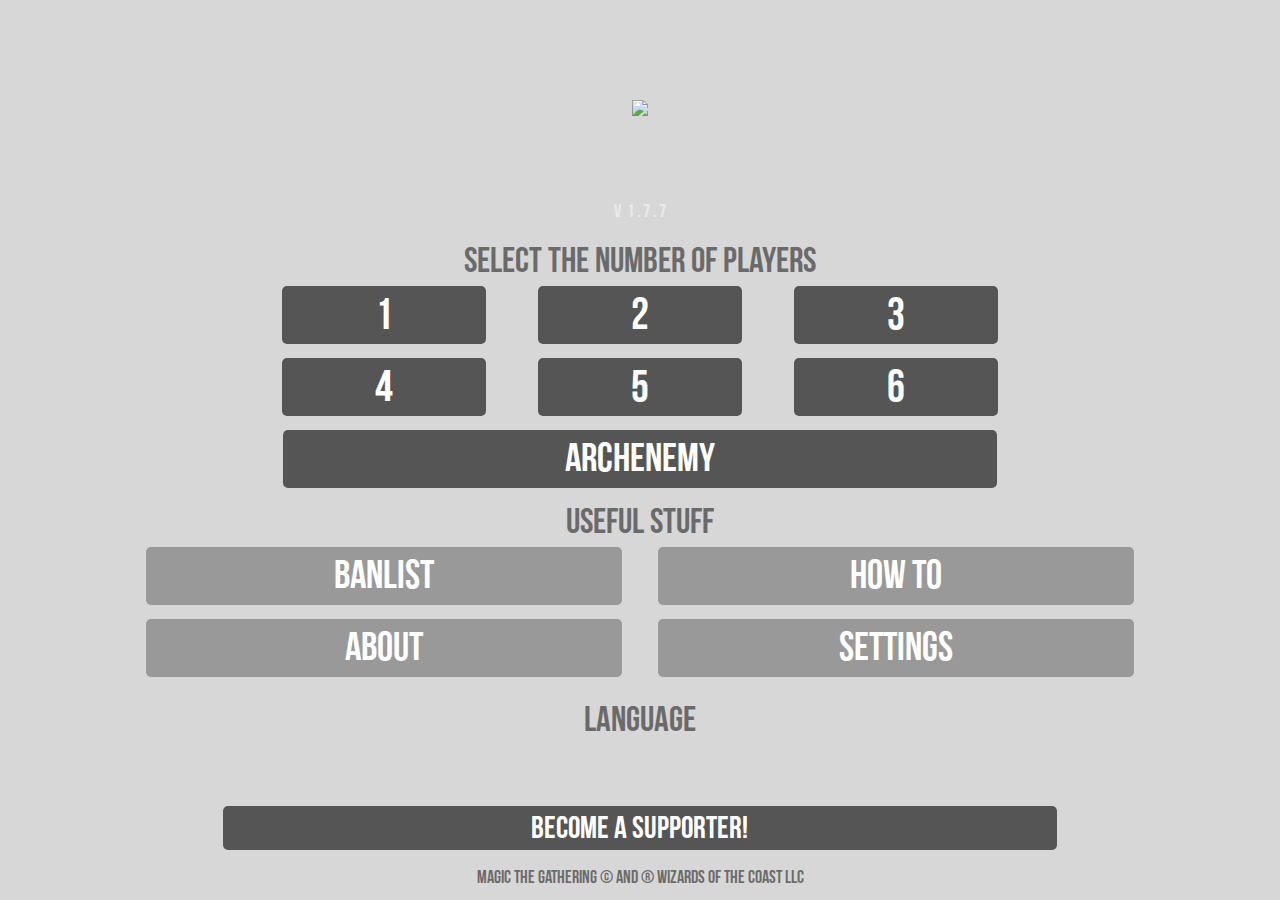
==== commit 66ec85f5: "1.7.7 - Final Version RC" ====
--- a/index.html
+++ b/index.html
@@ -129,9 +129,9 @@
         function init() { screen.orientation.lock('portrait'); document.addEventListener("backbutton", backKeyDown, false); }
 		document.getElementById("1p").addEventListener('click', function(){sessionStorage.setItem('numPlayers',1); self.location="grid1p.html";}, false);
 		document.getElementById("2p").addEventListener('click', function(){sessionStorage.setItem('numPlayers',2); self.location="grid2p.html";}, false);
-		document.getElementById("3p").addEventListener('click', function(){sessionStorage.setItem('numPlayers',3); self.location="grid4p.html";}, false);
+		document.getElementById("3p").addEventListener('click', function(){sessionStorage.setItem('numPlayers',3); self.location="grid3p.html";}, false);
 		document.getElementById("4p").addEventListener('click', function(){sessionStorage.setItem('numPlayers',4); self.location="grid4p.html";}, false);      
-		document.getElementById("5p").addEventListener('click', function(){sessionStorage.setItem('numPlayers',5); self.location="grid6p.html";}, false);     
+		document.getElementById("5p").addEventListener('click', function(){sessionStorage.setItem('numPlayers',5); self.location="grid5p.html";}, false);     
 		document.getElementById("6p").addEventListener('click', function(){sessionStorage.setItem('numPlayers',6); self.location="grid6p.html";}, false);	
 		document.getElementById("ae").addEventListener('click', function(){sessionStorage.setItem('numPlayers',4); self.location="gridae.html";}, false);
 		document.getElementById("btnBanlist").addEventListener('click', function(){self.location="banlist.html";}, false);
--- a/css/rwd.css
+++ b/css/rwd.css
@@ -99,6 +99,7 @@
 }
 
 .container {
+	z-index: 0;
 	position: relative;
 	width: 100%;
 	margin: 0 auto;
@@ -410,17 +411,23 @@
 .txtLifePoints.twoP { font-size: 25vh;}
 .txtIncMain.twoP { font-size: 10vh;}
 .txtIncExt.twoP { font-size: 10vh;}
+.txtPlayerName.threeP { font-size: 8vh;}
+.txtLifePoints.threeP { font-size: 20vh;}
 .txtPlayerName.fourP { font-size: 5vh;}
 .txtLifePoints.fourP { font-size: 15vh;}
 .txtIncMain.fourP { font-size: 10vh;}
 .txtIncExt.fourP { font-size: 10vh;}
+.txtPlayerName.fiveP { font-size: 6vh;}
+.txtLifePoints.fiveP { font-size: 18vh;}
+.txtIncMain.fiveP { font-size: 8vh;}
+.txtIncExt.fiveP { font-size: 8vh;}
 .txtPlayerName.sixP { font-size: 5vh;}
 .txtLifePoints.sixP { font-size: 15vh;}
 .txtIncMain.sixP { font-size: 8vh;}
 .txtIncExt.sixP { font-size: 8vh;}
 .txtAuxPt { 
-	font-size: 7vh;
-	-webkit-text-stroke: 0.5vw #222222; 
+	font-size: 6vh;
+	-webkit-text-stroke: 0.25vw #222222;
 	}
 .txtAuxLd {
 	font-size: 4.5vh;
@@ -511,8 +518,6 @@
 	font-family: BebasNeue;
 }
 
-
-
 .defaultOption {
 	background: lightGray;
 	color: darkGray;
@@ -537,6 +542,10 @@
 	margin-right: auto;
 }
 
+.bigimgtut {
+	border: solid 2px darkGray;
+}
+
 .imghfix {
 	height: 100%;
 }
@@ -628,6 +637,17 @@
 	background-color: #ffffff;
 }
 
+#vertLine3 {
+	position: absolute;
+	margin: auto;
+	top: 0;
+	right: 0;
+	left: 0;
+	width: 1vw;
+	height: 50vh;
+	background-color: #ffffff;
+}
+
 /* 4P white lines */
 #horLine1 {
 	position: absolute;
@@ -651,7 +671,6 @@
 	background-color: #ffffff;
 }
 
-
 /* 6P white lines */
 #horLine3 {
 	position: absolute;
@@ -683,7 +702,7 @@
 	top: 0;
 	bottom: 0;
 	left: 0;
-	width: 25vw;
+	width: 18vw;
 	height: 1vw;
 	background-color: #ffffff;
 }
@@ -694,10 +713,22 @@
 	top: 0;
 	right: 0;
 	bottom: 0;
-	width: 25vw;
+	width: 18vw;
 	height: 1vw;
 	background-color: #ffffff;
 }
+
+#horLine7 {
+	position: absolute;
+	margin: auto;
+	top: 0;
+	right: 0;
+	bottom: 0;
+	width: 100vw;
+	height: 1vw;
+	background-color: #ffffff;
+}
+
 
 
 /* AE white lines */
@@ -730,7 +761,8 @@
 	margin: auto;
 	top: 0;
 	bottom: 0;
-	left: 40%;
+	left: 0;
+	right: 0;
 	width: 4vh;
 	height: 4vh;
 }
@@ -740,27 +772,37 @@
 	margin: auto;
 	top: 0;
 	bottom: 0;
-	right: 40%;
+	right: 33.33%;
 	width: 4vh;
 	height: 4vh;
 }
 
-#divManaPtr {
+#divRandomizePtr {
 	position: absolute;
 	margin: auto;
 	top: 0;
 	bottom: 0;
-	left: 28%;
+	left: 33.33%;
 	width: 4vh;
 	height: 4vh;
 }
 
-#divCmdPtr {
+#divManaPtr {
 	position: absolute;
 	margin: auto;
 	top: 0;
 	bottom: 0;
-	right: 28%;
+	left: 20%;
+	width: 4vh;
+	height: 4vh;
+}
+
+#divCmdPtr {
+	position: absolute;
+	margin: auto;
+	top: 0;
+	bottom: 0;
+	right: 20%;
 	width: 4vh;
 	height: 4vh;
 }
@@ -915,11 +957,6 @@
 .btnMenuGrixis { background: url(../img/btngrixis.png) no-repeat center center; }
 .btnMenuJund { background: url(../img/btnjund.png) no-repeat center center; }
 .btnMenuNaya { background: url(../img/btnnaya.png) no-repeat center center; }
-.btnMenuDune { background: url(../img/btndune.png) no-repeat center center; }
-.btnMenuGlint { background: url(../img/btnglint.png) no-repeat center center; }
-.btnMenuInk { background: url(../img/btnink.png) no-repeat center center; }
-.btnMenuWitch { background: url(../img/btnwitch.png) no-repeat center center; }
-.btnMenuYore { background: url(../img/btnyore.png) no-repeat center center; }
 .btnMenuBolas { background: url(../img/btnbolas.png) no-repeat center center; }
 .btnMenuCoalition { background: url(../img/btncoalition.png) no-repeat center center; }
 .btnMenuPhyrexia { background: url(../img/btnphyrexia.png) no-repeat center center; }
@@ -937,7 +974,11 @@
 .btnMenuTribal { background: url(../img/btntribal.png) no-repeat center center; }
 .btnMenuEnergy { background: url(../img/btnenergy.png) no-repeat center center; }
 .btnMenuBlank { background: url(../img/blank.png) no-repeat center center; }
+.btnMenuArtificer{ background: url(../img/btnartificer.png) no-repeat center center; }
+.btnMenuEnchantress{ background: url(../img/btnenchantress.png) no-repeat center center; }
 .btnMenuSnow{ background: url(../img/btnsnow.png) no-repeat center center; }
+.btnMenuSpellshaper{ background: url(../img/btnspellshaper.png) no-repeat center center; }
+.btnMenuElk{ background: url(../img/btnelk.png) no-repeat center center; }
 .btnMenuWhiteDk { background: url(../img/btnwhitedk.png) no-repeat center center; }
 .btnMenuBlueDk { background: url(../img/btnbluedk.png) no-repeat center center; }
 .btnMenuBlackDk { background: url(../img/btnblackdk.png) no-repeat center center; }
@@ -953,7 +994,7 @@
 .btnDmgGreen { background: #329b4e;}
 .btnDmgAzorius { background: #4c9cd1;}
 .btnDmgBoros { background: #f47b40;}
-.btnDmgDimir { background: #6d87af;}
+.btnDmgDimir { background: #445f8a;}
 .btnDmgGolgari { background: #388058;}
 .btnDmgGruul { background: #616521;}
 .btnDmgIzzet { background: #864692;}
@@ -965,19 +1006,14 @@
 .btnDmgJeskai { background: #9b6fb0;}
 .btnDmgMardu { background: #b36061;}
 .btnDmgSultai { background: #285a72;}
-.btnDmgTemur { background: #53857e;}
-.btnDmgBant { background: #b5a22b;}
+.btnDmgTemur { background: #755a5e;}
+.btnDmgBant { background: #a4b562;}
 .btnDmgEsper { background: #5da6b4;}
 .btnDmgGrixis { background: #634673;}
 .btnDmgJund { background: #9e4d26;}
 .btnDmgNaya { background: #a8ae42;}
-.btnDmgDune { background: #936438;}
-.btnDmgGlint { background: #706c74;}
-.btnDmgInk { background: #88ae63;}
-.btnDmgWitch { background: #6f688f;}
-.btnDmgYore { background: #9e7b75;}
 .btnDmgBolas { background: #da811b;}
-.btnDmgCoalition { background: #4a93b9;}
+.btnDmgCoalition { background: #d06b22;}
 .btnDmgFive { background: #e0b944;}
 .btnDmgPhyrexia { background: #25422c;}
 .btnDmgPlaneswalker { background: #b9492d;}
@@ -992,11 +1028,12 @@
 .btnDmgAggro{ background: #823405;}
 .btnDmgCombo { background: #224486;}
 .btnDmgControl { background: #4d2175;}
-.btnDmgTribal { background: #8a711a;}
+.btnDmgTribal { background: #a6aeae;}
+.btnDmgArtificer { background: #6d5855;}
+.btnDmgEnchantress { background: #49b37d;}
 .btnDmgSnow { background: #a1b1c4;}
-.btnDmgEnchantress { background: #49b37d;}
-.btnDmgArtificer { background: #6d5855;}
-.btnDmgSpellslinger { background: #7f3949;}
+.btnDmgSpellshaper { background: #7f3949;}
+.btnDmgElk { background: #73794d;}
 
 .fontDmgWhite { color: #b7c17d;}
 .fontDmgBlue { color: #006eb9;}
@@ -1005,7 +1042,7 @@
 .fontDmgGreen { color: #329b4e;}
 .fontDmgAzorius { color: #4c9cd1;}
 .fontDmgBoros { color: #f47b40;}
-.fontDmgDimir { color: #6d87af;}
+.fontDmgDimir { color: #445f8a;}
 .fontDmgGolgari { color: #388058;}
 .fontDmgGruul { color: #616521;}
 .fontDmgIzzet { color: #864692;}
@@ -1017,19 +1054,14 @@
 .fontDmgJeskai { color: #9b6fb0;}
 .fontDmgMardu { color: #b36061;}
 .fontDmgSultai { color: #285a72;}
-.fontDmgTemur { color: #53857e;}
-.fontDmgBant { color: #b5a22b;}
+.fontDmgTemur { color: #755a5e;}
+.fontDmgBant { color: #a4b562;}
 .fontDmgEsper { color: #5da6b4;}
 .fontDmgGrixis { color: #634673;}
 .fontDmgJund { color: #9e4d26;}
 .fontDmgNaya { color: #a8ae42;}
-.fontDmgDune { color: #936438;}
-.fontDmgGlint { color: #706c74;}
-.fontDmgInk { color: #88ae63;}
-.fontDmgWitch { color: #6f688f;}
-.fontDmgYore { color: #9e7b75;}
 .fontDmgBolas { color: #da811b;}
-.fontDmgCoalition { color: #4a93b9;}
+.fontDmgCoalition { color: #d06b22;}
 .fontDmgFive { color: #e0b944;}
 .fontDmgPhyrexia { color: #25422c;}
 .fontDmgPlaneswalker { color: #b9492d;}
@@ -1044,11 +1076,12 @@
 .fontDmgAggro{ color: #823405;}
 .fontDmgCombo { color: #224486;}
 .fontDmgControl { color: #4d2175;}
-.fontDmgTribal{ color: #8a711a;}
+.fontDmgTribal{ color: #a6aeae;}
+.fontDmgArtificer { color: #6d5855;}
+.fontDmgEnchantress { color: #49b37d;}
 .fontDmgSnow { color: #a1b1c4;}
-.fontDmgEnchantress { color: #49b37d;}
-.fontDmgArtificer { color: #6d5855;}
-.fontDmgSpellslinger { color: #7f3949;}
+.fontDmgSpellshaper { color: #7f3949;}
+.fontDmgElk { color: #73794d;}
 
 .btn30 {
 	width: 30%;
@@ -1097,6 +1130,14 @@
 	}
 }
 
+@media (aspect-ratio: 18/37) {
+	.btnMana {
+		width: 6vh;
+		height: 6vh;
+		background-size: 6vh 6vh;
+	}
+}
+
 .btnDmgPtr {
 	border: none;
 	cursor: pointer;
@@ -1115,6 +1156,12 @@
 	height: 75%;
 }
 
+@media (aspect-ratio: 18/37) {
+	.btnDmgLnd {
+		height: 62%;
+	}
+}
+
 @media (aspect-ratio: 9/18) {
 	.btnDmgLnd {
 		height: 65%;
@@ -1263,8 +1310,8 @@
 
 .btnAuxPtr {
 	background-size: 7vh 7vh;
-	height: 8vh;
-	width: 8vh;
+	height: 7vh;
+	width: 7vh;
 }
 
 .btnAuxLnd {
@@ -1552,7 +1599,7 @@
 }
 
 .dimirPtr {
-	background: #6d87af url(../img/dimirptr.png) no-repeat center center;
+	background: #445f8a url(../img/dimirptr.png) no-repeat center center;
 	background-size: 41vh 45vh;
 }
 
@@ -1612,12 +1659,12 @@
 }
 
 .temurPtr {
-	background: #53857e url(../img/temurptr.png) no-repeat center center;
+	background: #755a5e url(../img/temurptr.png) no-repeat center center;
 	background-size: 42vh 45vh;
 }
 
 .bantPtr {
-	background: #b5a22b url(../img/bantptr.png) no-repeat center center;
+	background: #a4b562 url(../img/bantptr.png) no-repeat center center;
 	background-size: 36vh 45vh;
 }
 
@@ -1641,38 +1688,13 @@
 	background-size: 45vh 45vh;
 }
 
-.dunePtr {
-	background: #936438 url(../img/duneptr.png) no-repeat center center;
-	background-size: 38vh 45vh;
-}
-
-.glintPtr {
-	background: #706c74 url(../img/glintptr.png) no-repeat center center;
-	background-size: 45vh 45vh;
-}
-
-.inkPtr {
-	background: #88ae63 url(../img/inkptr.png) no-repeat center center;
-	background-size: 36vh 45vh;
-}
-
-.witchPtr {
-	background: #6f688f url(../img/witchptr.png) no-repeat center center;
-	background-size: 35vh 45vh;
-}
-
-.yorePtr {
-	background: #9e7b75 url(../img/yoreptr.png) no-repeat center center;
-	background-size: 45vh 40vh;
-}
-
 .bolasPtr {
 	background: #da811b url(../img/bolasptr.png) no-repeat center center;
 	background-size: 35vh 45vh;
 }
 
 .coalitionPtr {
-	background: #4a93b9 url(../img/coalitionptr.png) no-repeat center center;
+	background: #d06b22 url(../img/coalitionptr.png) no-repeat center center;
 	background-size: 32vh 45vh;
 }
 
@@ -1737,8 +1759,18 @@
 }
 
 .tribalPtr {
-	background: #8a711a url(../img/tribalptr.png) no-repeat center center;
+	background: #a6aeae url(../img/tribalptr.png) no-repeat center center;
 	background-size: 44vh 38vh;
+}
+
+.enchantressPtr {
+	background: #49b37d url(../img/sunriseptr.png) no-repeat center center;
+	background-size: 44vh 31vh;
+}
+
+.artificerPtr {
+	background: #6d5855 url(../img/artificerptr.png) no-repeat center center;
+	background-size: 45vh 28vh;
 }
 
 .snowPtr {
@@ -1746,28 +1778,18 @@
 	background-size: 45vh 45vh;
 }
 
-.enchantressPtr {
-	background: #49b37d url(../img/sunriseptr.png) no-repeat center center;
-	background-size: 44vh 31vh;
-}
-
-.artificerPtr {
-	background: #6d5855 url(../img/artificerptr.png) no-repeat center center;
-	background-size: 45vh 28vh;
-}
-
-.spellslingerPtr {
-	background: #7f3949 url(../img/spellslingerptr.png) no-repeat center center;
+.spellshaperPtr {
+	background: #7f3949 url(../img/spellshaperptr.png) no-repeat center center;
 	background-size: 34vh 42vh;
+}
+
+.elkPtr {
+	background: #73794d url(../img/elkptr.png) no-repeat center center;
+	background-size: 45vh 45vh;
 }
 
 .blankPtr {
 	background: #000000;
-}
-
-.xPtr {
-	background: url(../img/blank.png) no-repeat center center;
-	background-size: 43vh 43vh;
 }
 
 .whiteLnd {
@@ -1806,7 +1828,7 @@
 }
 
 .dimirLnd {
-	background: #6d87af url(../img/dimirlnd.png) no-repeat center center;
+	background: #445f8a url(../img/dimirlnd.png) no-repeat center center;
 	background-size: 23vh 21vh;
 }
 
@@ -1866,12 +1888,12 @@
 }
 
 .temurLnd {
-	background: #53857e url(../img/temurlnd.png) no-repeat center center;
+	background: #755a5e url(../img/temurlnd.png) no-repeat center center;
 	background-size: 23vh 21vh;
 }
 
 .bantLnd {
-	background: #b5a22b url(../img/bantlnd.png) no-repeat center center;
+	background: #a4b562 url(../img/bantlnd.png) no-repeat center center;
 	background-size: 23vh 18vh;
 }
 
@@ -1895,38 +1917,13 @@
 	background-size: 23vh 23vh;
 }
 
-.duneLnd {
-	background: #936438 url(../img/dunelnd.png) no-repeat center center;
-	background-size: 23vh 20vh;
-}
-
-.glintLnd {
-	background: #706c74 url(../img/glintlnd.png) no-repeat center center;
-	background-size: 23vh 21vh;
-}
-
-.inkLnd {
-	background: #88ae63 url(../img/inklnd.png) no-repeat center center;
-	background-size: 23vh 19vh;
-}
-
-.witchLnd {
-	background: #6f688f url(../img/witchlnd.png) no-repeat center center;
-	background-size: 23vh 19vh;
-}
-
-.yoreLnd {
-	background: #9e7b75 url(../img/yorelnd.png) no-repeat center center;
-	background-size: 23vh 25vh;
-}
-
 .bolasLnd {
 	background: #da811b url(../img/bolaslnd.png) no-repeat center center;
 	background-size: 23vh 18vh;
 }
 
 .coalitionLnd {
-	background: #4a93b9 url(../img/coalitionlnd.png) no-repeat center center;
+	background: #d06b22 url(../img/coalitionlnd.png) no-repeat center center;
 	background-size: 23vh 17vh;
 }
 
@@ -1991,8 +1988,18 @@
 }
 
 .tribalLnd {
-	background: #8a711a url(../img/triballnd.png) no-repeat center center;
+	background: #a6aeae url(../img/triballnd.png) no-repeat center center;
 	background-size: 19vh 25vh;
+}
+
+.artificerLnd {
+	background: #6d5855 url(../img/artificerlnd.png) no-repeat center center;
+	background-size: 15vh 25vh;
+}
+
+.enchantressLnd {
+	background: #49b37d url(../img/sunriselnd.png) no-repeat center center;
+	background-size: 18vh 25vh;
 }
 
 .snowLnd {
@@ -2000,26 +2007,20 @@
 	background-size: 23vh 23vh;
 }
 
-.enchantressLnd {
-	background: #49b37d url(../img/sunriselnd.png) no-repeat center center;
-	background-size: 18vh 25vh;
-}
-
-.artificerLnd {
-	background: #6d5855 url(../img/artificerlnd.png) no-repeat center center;
-	background-size: 15vh 25vh;
-}
-
-.spellslingerLnd {
-	background: #7f3949 url(../img/spellslingerlnd.png) no-repeat center center;
+.spellshaperLnd {
+	background: #7f3949 url(../img/spellshaperlnd.png) no-repeat center center;
 	background-size: 22vh 18vh;
+}
+
+.elkLnd {
+	background: #73794d url(../img/elklnd.png) no-repeat center center;
+	background-size: 23vh 23vh;
 }
 
 .blankLnd {
 	background: #000000;
 }
 
-.xLnd {
-	background: url(../img/blank.png) no-repeat center center;
-	background-size: 22vh 22vh;
+.fix5p {
+	background-size: contain;
 }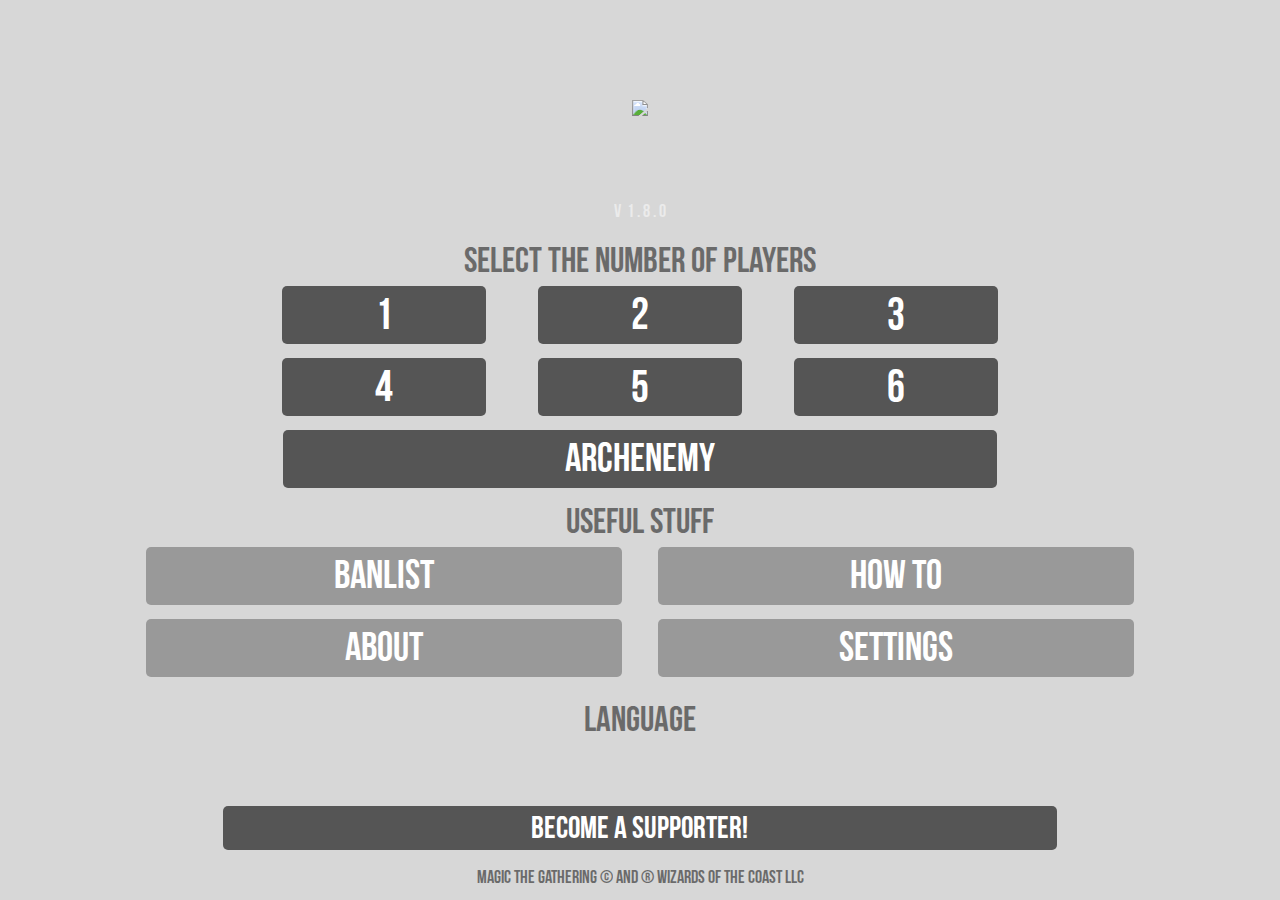
==== commit 517c0bac: "1.8.0 push" ====
--- a/index.html
+++ b/index.html
@@ -1,7 +1,7 @@
 <!DOCTYPE html>
 <html>
-<head>
-	<!--
+	<head>
+		<!--
 		This file is part of EDH SHIELDMATE
 		Copyright (C) 2018 Jorge Quintanilha, Paulo Mendonça
 		
@@ -18,113 +18,113 @@
 		You should have received a copy of the GNU General Public License
 		along with EDH SHIELDMATE.  If not, see http://www.gnu.org/licenses/.
 	-->
-	<!--Developed by: Jorge Quintanilha-->
-    <meta charset="utf-8" />  
-    <meta name="format-detection" content="telephone=no" />
-    <meta name="msapplication-tap-highlight" content="no" />
-    <meta name="viewport" content="user-scalable=no, initial-scale=1, maximum-scale=1, minimum-scale=1, width=device-width height=device-height" />
-    <meta http-equiv="Content-Security-Policy" content="default-src 'self' data: gap: 'unsafe-inline' 'unsafe-eval' https://ssl.gstatic.com; style-src 'self' 'unsafe-inline'; media-src *" />
-	<link rel="stylesheet" type="text/css" href="css/rwd.css" />
-	<script type="text/javascript" src="cordova.js"></script>
-	<script type="text/javascript" src="js/lang.js"></script>
-    <title>EDH Shieldmate</title>
-</head>
-<body>
-    <div class="container h100p col100p noscroll" id="indexContainer">
-		<div class="row h02p"></div>
-        <div class="row h20p">
-            <div class="col100p h100p centerContent"><image id="mainLogo" src='./img/edhlogoblack.png'></image></div>
-        </div>
-		<div class="row h03p">
-			 <div class="col100p h100p centerContent"><span class="fontWhite fontFaded txt2 version" id="version.numext"></span></div>
+		<!--Developed by: Jorge Quintanilha-->
+		<meta charset="utf-8" />  
+		<meta name="format-detection" content="telephone=no" />
+		<meta name="msapplication-tap-highlight" content="no" />
+		<meta name="viewport" content="user-scalable=no, initial-scale=1, maximum-scale=1, minimum-scale=1, width=device-width height=device-height" />
+		<meta http-equiv="Content-Security-Policy" content="default-src 'self' data: gap: 'unsafe-inline' 'unsafe-eval' https://ssl.gstatic.com; style-src 'self' 'unsafe-inline'; media-src *" />
+		<link rel="stylesheet" type="text/css" href="css/rwd.css" />
+		<script type="text/javascript" src="cordova.js"></script>
+		<script type="text/javascript" src="js/lang.js"></script>
+		<title>EDH Shieldmate</title>
+	</head>
+	<body>
+		<div class="container h100p col100p noscroll" id="indexContainer">
+			<div class="row h02p"></div>
+			<div class="row h20p">
+				<div class="col100p h100p centerContent"><image id="mainLogo" src='./img/edhlogoblack.png'></image></div>
+			</div>
+			<div class="row h03p">
+				<div class="col100p h100p centerContent"><span class="fontWhite fontFaded txt2 version" id="version.numext"></span></div>
+			</div>
+			<div class="row h02p"></div>
+			<div class="row h04p">
+				<div class="col100p h100p centerContent"><span class="fontBlack fontFaded txt4 loc" id="index.numplayers"></span></div>
+			</div>
+			<div class="row h08p">
+				<div class="col20p h100p"></div>
+				<div class="col20p h100p centerContent"><button class="btnMenu btnNumP btn80" id="1p"><span class="fontWhite txt5">1</span></button></div>
+				<div class="col20p h100p centerContent"><button class="btnMenu btnNumP btn80" id="2p"><span class="fontWhite txt5">2</span></button></div>
+				<div class="col20p h100p centerContent"><button class="btnMenu btnNumP btn80" id="3p"><span class="fontWhite txt5">3</span></button></div>
+				<div class="col20p h100p"></div>
+			</div>
+			<div class="row h08p">
+				<div class="col20p h100p"></div>
+				<div class="col20p h100p centerContent"><button class="btnMenu btnNumP btn80" id="4p"><span class="fontWhite txt5">4</span></button></div>
+				<div class="col20p h100p centerContent"><button class="btnMenu btnNumP btn80" id="5p"><span class="fontWhite txt5">5</span></button></div>
+				<div class="col20p h100p centerContent"><button class="btnMenu btnNumP btn80" id="6p"><span class="fontWhite txt5">6</span></button></div>
+				<div class="col20p h100p"></div>
+			</div>
+			<div class="row h08p">
+				<div class="col20p h100p"></div>
+				<div class="col60p h100p centerContent">
+					<button class="btnMenu btnNumP btn90" id="ae">
+						<span class="fontWhite txt4h loc" id="index.archenemy"></span>
+					</button>
+				</div>
+				<div class="col20p h100p"></div>
+			</div>
+			<div class="row h01p"></div>
+			<div class="row h04p">
+				<div class="col100p h100p centerContent"><span class="fontBlack fontFaded txt4 loc" id="index.usefulstuff"></span></div>
+			</div>
+			<div class="row h08p">
+				<div class="col10p h100p"></div>
+				<div class="col40p h100p centerContent">
+					<button class="btnMenu btnMenuLight btn90" id="btnBanlist"><span class="fontWhite txt4h loc" id="index.banlist"></span></button>
+				</div>
+				<div class="col40p h100p centerContent">
+					<button class="btnMenu btnMenuLight btn90" id="btnHowto"><span class="fontWhite txt4h loc" id="index.howto"></span></button>
+				</div>
+				<div class="col10p h100p"></div>
+			</div>
+			<div class="row h08p">
+				<div class="col10p h100p"></div>
+				<div class="col40p h100p centerContent">
+					<button class="btnMenu btnMenuLight btn90" id="btnAbout"><span class="fontWhite txt4h loc" id="index.about"></span></button>
+				</div>
+				<div class="col40p h100p centerContent">
+					<button class="btnMenu btnMenuLight btn90" id="btnOptions"><span class="fontWhite txt4h loc" id="index.options"></span></button>
+				</div>
+				<div class="col10p h100p"></div>
+			</div>
+			<div class="row h02p"></div>
+			<div class="row h04p">
+				<div class="col100p h100p centerContent"><span class="fontBlack fontFaded txt4 loc" id="index.language"></span></div>
+			</div>
+			<div class="row h06p">
+				<div class="col10p h100p"></div>
+				<div class="col40p h100p centerContent">
+					<button class="btnMenu btn30 btnLangBR" id="btnLng2"><span class="fontWhite txt5">&nbsp;</span></button>
+				</div>
+				<div class="col40p h100p centerContent">
+					<button class="btnMenu btn30 btnLangEN" id="btnLng1"><span class="fontWhite txt5">&nbsp;</span></button>
+				</div>
+				<div class="col10p h100p"></div>
+			</div>
+			<div class="row h01p"></div>
+			<div class="row h06p">
+				<div class="col15p h100p"></div>
+				<div class="col70p h100p centerContent">
+					<button class="btnMenu btnNumP btn90" id="btnSupport">
+						<span class="fontWhite txt3h loc" id="index.supporter"></span>
+					</button>
+				</div>
+				<div class="col15p h100p"></div>
+			</div>
+			<div class="row h01p"></div>
+			<div class="row h03p">
+				<div class="col10p h100p"></div>
+				<div class="col80p h100p centerContent">
+					<span class="fontBlack fontFaded txt2">MAGIC THE GATHERING &copy;</span><span class="fontBlack fontFaded txt2 loc" id="general.and"></span><span class="fontBlack fontFaded txt2">&reg; WIZARDS OF THE COAST LLC</span>
+				</div>
+				<div class="col10p h100p"></div>
+			</div>
+			<div class="row h01p"></div>
 		</div>
-		<div class="row h02p"></div>
-		<div class="row h04p">
-        	 <div class="col100p h100p centerContent"><span class="fontBlack fontFaded txt4 loc" id="index.numplayers"></span></div>
-        </div>
-        <div class="row h08p">
-			<div class="col20p h100p"></div>
-            <div class="col20p h100p centerContent"><button class="btnMenu btnNumP btn80" id="1p"><span class="fontWhite txt5">1</span></button></div>
-            <div class="col20p h100p centerContent"><button class="btnMenu btnNumP btn80" id="2p"><span class="fontWhite txt5">2</span></button></div>
-            <div class="col20p h100p centerContent"><button class="btnMenu btnNumP btn80" id="3p"><span class="fontWhite txt5">3</span></button></div>
-			<div class="col20p h100p"></div>
-        </div>
-		<div class="row h08p">
-			<div class="col20p h100p"></div>
-            <div class="col20p h100p centerContent"><button class="btnMenu btnNumP btn80" id="4p"><span class="fontWhite txt5">4</span></button></div>
-            <div class="col20p h100p centerContent"><button class="btnMenu btnNumP btn80" id="5p"><span class="fontWhite txt5">5</span></button></div>
-            <div class="col20p h100p centerContent"><button class="btnMenu btnNumP btn80" id="6p"><span class="fontWhite txt5">6</span></button></div>
-			<div class="col20p h100p"></div>
-        </div>
-		<div class="row h08p">
-			<div class="col20p h100p"></div>
-        	 <div class="col60p h100p centerContent">
-				<button class="btnMenu btnNumP btn90" id="ae">
-					<span class="fontWhite txt4h loc" id="index.archenemy"></span>
-				</button>
-			 </div>
-			 <div class="col20p h100p"></div>
-        </div>
-		<div class="row h01p"></div>
-		<div class="row h04p">
-			<div class="col100p h100p centerContent"><span class="fontBlack fontFaded txt4 loc" id="index.usefulstuff"></span></div>
-		</div>
-        <div class="row h08p">
-			<div class="col10p h100p"></div>
-        	 <div class="col40p h100p centerContent">
-				<button class="btnMenu btnMenuLight btn90" id="btnBanlist"><span class="fontWhite txt4h loc" id="index.banlist"></span></button>
-			 </div>
-			 <div class="col40p h100p centerContent">
-				<button class="btnMenu btnMenuLight btn90" id="btnHowto"><span class="fontWhite txt4h loc" id="index.howto"></span></button>
-			 </div>
-			 <div class="col10p h100p"></div>
-        </div>
-        <div class="row h08p">
-			<div class="col10p h100p"></div>
-			<div class="col40p h100p centerContent">
-				<button class="btnMenu btnMenuLight btn90" id="btnAbout"><span class="fontWhite txt4h loc" id="index.about"></span></button>
-			</div>
-			<div class="col40p h100p centerContent">
-				<button class="btnMenu btnMenuLight btn90" id="btnOptions"><span class="fontWhite txt4h loc" id="index.options"></span></button>
-			</div>
-			<div class="col10p h100p"></div>
-        </div>
-		<div class="row h02p"></div>
-		<div class="row h04p">
-			<div class="col100p h100p centerContent"><span class="fontBlack fontFaded txt4 loc" id="index.language"></span></div>
-		</div>
-		<div class="row h06p">
-			<div class="col10p h100p"></div>
-			<div class="col40p h100p centerContent">
-				<button class="btnMenu btn30 btnLangBR" id="btnLng2"><span class="fontWhite txt5">&nbsp;</span></button>
-			</div>
-			<div class="col40p h100p centerContent">
-				<button class="btnMenu btn30 btnLangEN" id="btnLng1"><span class="fontWhite txt5">&nbsp;</span></button>
-			</div>
-			<div class="col10p h100p"></div>
-		</div>
-		<div class="row h01p"></div>
-		<div class="row h06p">
-			<div class="col15p h100p"></div>
-			<div class="col70p h100p centerContent">
-				<button class="btnMenu btnNumP btn90" id="btnSupport">
-					<span class="fontWhite txt3h loc" id="index.supporter"></span>
-				</button>
-			</div>
-			<div class="col15p h100p"></div>
-		</div>
-		<div class="row h01p"></div>
-		<div class="row h03p">
-			<div class="col10p h100p"></div>
-			<div class="col80p h100p centerContent">
-				<span class="fontBlack fontFaded txt2">MAGIC THE GATHERING &copy;</span><span class="fontBlack fontFaded txt2 loc" id="general.and"></span><span class="fontBlack fontFaded txt2">&reg; WIZARDS OF THE COAST LLC</span>
-			</div>
-			<div class="col10p h100p"></div>
-        </div>
-		<div class="row h01p"></div>
-    </div>
-	
-    <script>
+
+		<script>
     	window.onload = function() { document.addEventListener("deviceready", init, false); }
         function init() { screen.orientation.lock('portrait'); document.addEventListener("backbutton", backKeyDown, false); }
 		document.getElementById("1p").addEventListener('click', function(){sessionStorage.setItem('numPlayers',1); self.location="grid1p.html";}, false);
@@ -158,6 +158,6 @@
 				if (navigator.app) {navigator.app.exitApp();} else if (navigator.device) {navigator.device.exitApp();} else {window.close();}
 			}
 		}
-    </script>
-</body>
+		</script>
+	</body>
 </html>--- a/css/rwd.css
+++ b/css/rwd.css
@@ -367,10 +367,6 @@
 	font-style: italic;
 }
 
-.autosize {
-
-}
-
 .fontPoison { color: #00ff80;}
 .fontExp { color: #fbff58;}
 .fontCast { color: #13f2ff;}
@@ -405,26 +401,26 @@
 .txt50 { font-size: 50vh;}
 .txtPlayerName.oneP { font-size: 12vh;}
 .txtLifePoints.oneP { font-size: 30vh;}
-.txtIncMain.oneP { font-size: 15vh;}
-.txtIncExt.oneP { font-size: 15vh;}
+.txtIncMain.oneP { font-size: 10vh;}
+.txtIncExt.oneP { font-size: 10vh;}
 .txtPlayerName.twoP { font-size: 10vh;}
 .txtLifePoints.twoP { font-size: 25vh;}
-.txtIncMain.twoP { font-size: 10vh;}
-.txtIncExt.twoP { font-size: 10vh;}
+.txtIncMain.twoP { font-size: 8vh;}
+.txtIncExt.twoP { font-size: 8vh;}
 .txtPlayerName.threeP { font-size: 8vh;}
 .txtLifePoints.threeP { font-size: 20vh;}
 .txtPlayerName.fourP { font-size: 5vh;}
-.txtLifePoints.fourP { font-size: 15vh;}
-.txtIncMain.fourP { font-size: 10vh;}
-.txtIncExt.fourP { font-size: 10vh;}
+.txtLifePoints.fourP { font-size: 13vh;}
+.txtIncMain.fourP { font-size: 6vh;}
+.txtIncExt.fourP { font-size: 6vh;}
 .txtPlayerName.fiveP { font-size: 6vh;}
 .txtLifePoints.fiveP { font-size: 18vh;}
 .txtIncMain.fiveP { font-size: 8vh;}
 .txtIncExt.fiveP { font-size: 8vh;}
 .txtPlayerName.sixP { font-size: 5vh;}
-.txtLifePoints.sixP { font-size: 15vh;}
-.txtIncMain.sixP { font-size: 8vh;}
-.txtIncExt.sixP { font-size: 8vh;}
+.txtLifePoints.sixP { font-size: 13vh;}
+.txtIncMain.sixP { font-size: 5vh;}
+.txtIncExt.sixP { font-size: 5vh;}
 .txtAuxPt { 
 	font-size: 6vh;
 	-webkit-text-stroke: 0.25vw #222222;
@@ -443,6 +439,20 @@
 
 .inactive {
 	opacity: 0.3;
+}
+
+.blockIncrement {
+	position: relative;
+}
+
+.backtext {
+    position: absolute;
+    z-index: 0;
+    left: 0;
+    right: 0;
+    top: 0;
+    bottom: 0;
+    overflow: hidden;
 }
 
 .cardBack {
@@ -575,25 +585,17 @@
 
 .timer4p {
 	right: 0;
-	top: 12%;
+	top: 10%;
 	left: 0;
 	width: 4.5vh;
 	height: 25vh;
 }
 
-.timer2p1 {
-	left: 0%;
-	top: 0;
-	bottom: 0;
-	width: 26vw;
-	height: 5vh;
-}
-
-.timer2p2 {
-	right: 0%;
-	top: 0;
-	bottom: 0;
-	width: 26vw;
+.timer2p {
+	right: 0;
+	left: 0;
+	bottom: 11%;
+	width: 50vw;
 	height: 5vh;
 }
 
@@ -607,12 +609,12 @@
 
 #timerLnd,
 #timerLnd2 {
-	z-index: 990;
+	z-index: 5;
 }
 
 #timerConfirmation,
 #timerConfirmation2 {
-	z-index: 1000;
+	z-index: 10;
 }
 
 #vertLine1 {
@@ -856,6 +858,47 @@
 	width: 4vh;
 	height: 4vh;
 }
+
+#divInfo6p {
+	position: absolute;
+	margin: auto;
+	top: 5%;
+	right: 0;
+	left: 0;
+	width: 4vh;
+	height: 4vh;
+}
+
+#divInfo4p {
+	position: absolute;
+	margin: auto;
+	top: 5%;
+	right: 0;
+	left: 0;
+	width: 4vh;
+	height: 4vh;
+}
+
+#divInfo2p {
+	position: absolute;
+	margin: auto;
+	bottom: 11%;
+	right: 0;
+	left: 0;
+	width: 4vh;
+	height: 4vh;
+}
+
+#divInfo1p {
+	position: absolute;
+	margin: auto;
+	bottom: 15%;
+	right: 0;
+	left: 0;
+	width: 4vh;
+	height: 4vh;
+}
+
 
 /* sidebars */
 .rightSidebar {
@@ -866,7 +909,7 @@
 	right: -100vw;
 	height: 100%;
 	width: 100vw;
-	z-index: 9999;
+	z-index: 20;
 	background-color: #cccccc;
 	transition: all 0.5s ease-in-out;
 }
@@ -879,7 +922,7 @@
 	left: -100vw;
 	height: 100%;
 	width: 100vw;
-	z-index: 9999;
+	z-index: 20;
 	background-color: #cccccc;
 	transition: all 0.5s ease-in-out;
 }
@@ -913,17 +956,32 @@
 	width: 100%;
 }
 
+.img80p {
+	max-width: 80%;
+	max-height: 80%;
+	display: block;
+	margin-left: auto;
+	margin-right: auto;
+}
 .dimBackground {
 	background: black;
 	opacity: 0.5;
 }
 
 #tablemap {
-	z-index: 999;
+	z-index: 30;
 }
 
 #tablemapMiddle {
 	background: #333333;
+}
+
+#infoPanel {
+	z-index: 40;
+}
+
+#infoPanelMiddle {
+	background: #aaaaaa;
 }
 
 /* ============================ BUTTONS ============================ */
@@ -1013,7 +1071,7 @@
 .btnDmgJund { background: #9e4d26;}
 .btnDmgNaya { background: #a8ae42;}
 .btnDmgBolas { background: #da811b;}
-.btnDmgCoalition { background: #d06b22;}
+.btnDmgCoalition { background: #ada816;}
 .btnDmgFive { background: #e0b944;}
 .btnDmgPhyrexia { background: #25422c;}
 .btnDmgPlaneswalker { background: #b9492d;}
@@ -1061,7 +1119,7 @@
 .fontDmgJund { color: #9e4d26;}
 .fontDmgNaya { color: #a8ae42;}
 .fontDmgBolas { color: #da811b;}
-.fontDmgCoalition { color: #d06b22;}
+.fontDmgCoalition { color: #ada816;}
 .fontDmgFive { color: #e0b944;}
 .fontDmgPhyrexia { color: #25422c;}
 .fontDmgPlaneswalker { color: #b9492d;}
@@ -1122,7 +1180,7 @@
 	background-size: 7vh 7vh;
 }
 
-@media (aspect-ratio: 9/18) {
+@media (max-aspect-ratio: 9/18) {
 	.btnMana {
 		width: 6vh;
 		height: 6vh;
@@ -1130,14 +1188,6 @@
 	}
 }
 
-@media (aspect-ratio: 18/37) {
-	.btnMana {
-		width: 6vh;
-		height: 6vh;
-		background-size: 6vh 6vh;
-	}
-}
-
 .btnDmgPtr {
 	border: none;
 	cursor: pointer;
@@ -1156,13 +1206,7 @@
 	height: 75%;
 }
 
-@media (aspect-ratio: 18/37) {
-	.btnDmgLnd {
-		height: 62%;
-	}
-}
-
-@media (aspect-ratio: 9/18) {
+@media (max-aspect-ratio: 9/18) {
 	.btnDmgLnd {
 		height: 65%;
 	}
@@ -1298,6 +1342,7 @@
 	cursor: pointer;
 	overflow: hidden;
 	display: block;
+	z-index: 1;
 }
 
 .btnAux {
@@ -1480,6 +1525,15 @@
 	height: 100%;
 }
 
+#btnInfo {
+	background: url(../img/info.png) no-repeat center center;
+	background-size: 4vh 4vh;
+	background-repeat: no-repeat;
+	border: none;
+	width: 100%;
+	height: 100%;
+}
+
 #btnToggleCast {
 	background: url(../img/tut_cst.png) no-repeat center center;
 	background-size: 5vh 5vh;
@@ -1524,7 +1578,7 @@
 
 input[type=checkbox].checksquare {
 	position: absolute;
-	z-index: -1000;
+	z-index: -10;
 	left: -1000px;
 	overflow: hidden;
 	clip: rect(0 0 0 0);
@@ -1694,7 +1748,7 @@
 }
 
 .coalitionPtr {
-	background: #d06b22 url(../img/coalitionptr.png) no-repeat center center;
+	background: #ada816 url(../img/coalitionptr.png) no-repeat center center;
 	background-size: 32vh 45vh;
 }
 
@@ -1923,7 +1977,7 @@
 }
 
 .coalitionLnd {
-	background: #d06b22 url(../img/coalitionlnd.png) no-repeat center center;
+	background: #ada816 url(../img/coalitionlnd.png) no-repeat center center;
 	background-size: 23vh 17vh;
 }
 
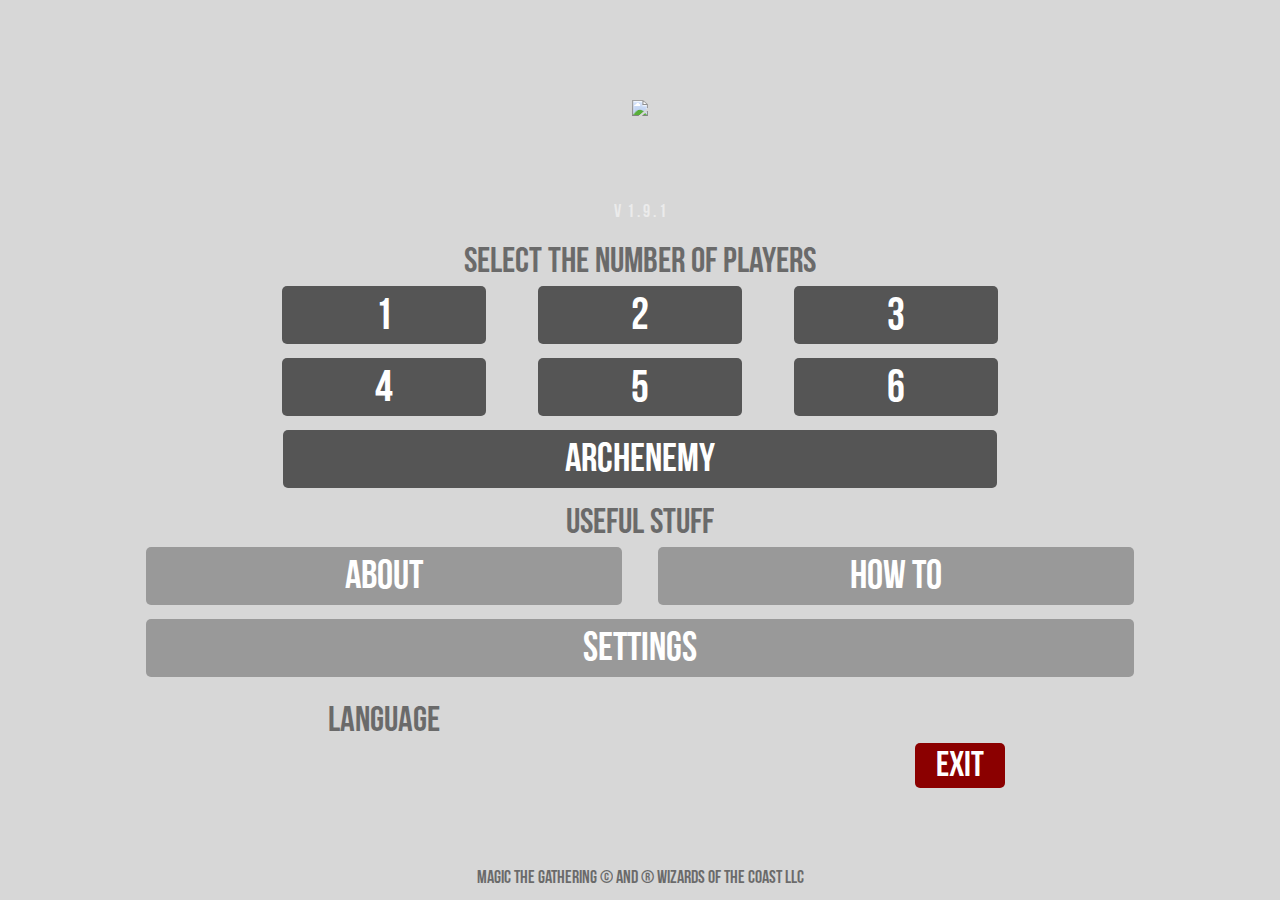
==== commit bc9b2fc0: "1.9.1 push" ====
--- a/index.html
+++ b/index.html
@@ -72,7 +72,7 @@
 			<div class="row h08p">
 				<div class="col10p h100p"></div>
 				<div class="col40p h100p centerContent">
-					<button class="btnMenu btnMenuLight btn90" id="btnBanlist"><span class="fontWhite txt4h loc" id="index.banlist"></span></button>
+					<button class="btnMenu btnMenuLight btn90" id="btnAbout"><span class="fontWhite txt4h loc" id="index.about"></span></button>
 				</div>
 				<div class="col40p h100p centerContent">
 					<button class="btnMenu btnMenuLight btn90" id="btnHowto"><span class="fontWhite txt4h loc" id="index.howto"></span></button>
@@ -81,36 +81,36 @@
 			</div>
 			<div class="row h08p">
 				<div class="col10p h100p"></div>
-				<div class="col40p h100p centerContent">
-					<button class="btnMenu btnMenuLight btn90" id="btnAbout"><span class="fontWhite txt4h loc" id="index.about"></span></button>
-				</div>
-				<div class="col40p h100p centerContent">
-					<button class="btnMenu btnMenuLight btn90" id="btnOptions"><span class="fontWhite txt4h loc" id="index.options"></span></button>
+				<div class="col80p h100p centerContent">
+					<button class="btnMenu btnMenuLight btn95" id="btnOptions"><span class="fontWhite txt4h loc" id="index.options"></span></button>
 				</div>
 				<div class="col10p h100p"></div>
 			</div>
 			<div class="row h02p"></div>
 			<div class="row h04p">
-				<div class="col100p h100p centerContent"><span class="fontBlack fontFaded txt4 loc" id="index.language"></span></div>
+				<div class="col10p h100p"></div>
+				<div class="col40p h100p centerContent"><span class="fontBlack fontFaded txt4 loc" id="index.language"></span></div>
+				<div class="col50p h100p centerContent"></div>
 			</div>
 			<div class="row h06p">
 				<div class="col10p h100p"></div>
-				<div class="col40p h100p centerContent">
-					<button class="btnMenu btn30 btnLangBR" id="btnLng2"><span class="fontWhite txt5">&nbsp;</span></button>
+				<div class="col20p h100p centerContent">
+					<button class="btnMenu btn70 btnLangBR" id="btnLng2"><span class="fontWhite txt5">&nbsp;</span></button>
 				</div>
-				<div class="col40p h100p centerContent">
-					<button class="btnMenu btn30 btnLangEN" id="btnLng1"><span class="fontWhite txt5">&nbsp;</span></button>
+				<div class="col20p h100p centerContent">
+					<button class="btnMenu btn70 btnLangEN" id="btnLng1"><span class="fontWhite txt5">&nbsp;</span></button>
+				</div>
+				<div class="col10p h100p"></div>
+				<div class="col30p h100p centerContent">
+					<button class="btnMenu btnEndapp btn70" id="btnEndapp">
+						<span class="fontWhite txt4 loc" id="game.endapp"></span>
+					</button>
 				</div>
 				<div class="col10p h100p"></div>
 			</div>
 			<div class="row h01p"></div>
-			<div class="row h06p">
+			<div class="row h06p">	
 				<div class="col15p h100p"></div>
-				<div class="col70p h100p centerContent">
-					<button class="btnMenu btnNumP btn90" id="btnSupport">
-						<span class="fontWhite txt3h loc" id="index.supporter"></span>
-					</button>
-				</div>
 				<div class="col15p h100p"></div>
 			</div>
 			<div class="row h01p"></div>
@@ -134,13 +134,11 @@
 		document.getElementById("5p").addEventListener('click', function(){sessionStorage.setItem('numPlayers',5); self.location="grid5p.html";}, false);     
 		document.getElementById("6p").addEventListener('click', function(){sessionStorage.setItem('numPlayers',6); self.location="grid6p.html";}, false);	
 		document.getElementById("ae").addEventListener('click', function(){sessionStorage.setItem('numPlayers',4); self.location="gridae.html";}, false);
-		document.getElementById("btnBanlist").addEventListener('click', function(){self.location="banlist.html";}, false);
 		document.getElementById("btnHowto").addEventListener('click', function(){self.location="howto.html";}, false);
 		document.getElementById("btnAbout").addEventListener('click', function(){self.location="about.html";}, false);
 		document.getElementById("btnOptions").addEventListener('click', function(){self.location="options.html";}, false);
 		document.getElementById("btnLng1").addEventListener('click', function(){setLanguage('en'); localize('index');}, false);
 		document.getElementById("btnLng2").addEventListener('click', function(){setLanguage('br'); localize('index');}, false);
-		document.getElementById("btnSupport").addEventListener('click', function(){self.location="https://play.google.com/store/apps/details?id=com.wired.shieldmatesuper";}, false);
 		localize('index');
 		function backKeyDown(e) { 
 			e.preventDefault();
@@ -151,6 +149,14 @@
 				navigator.notification.confirm("Do you wish to close the app?", onConfirm, "Confirmation", "Yes,No"); 
 			}
 		}
+		document.getElementById("btnEndapp").addEventListener('click', function(){
+			var lang = localStorage.getItem('language') ? localStorage.getItem('language') : 'en';
+			if(lang=='br') {
+				navigator.notification.confirm("Deseja fechar o aplicativo?", onConfirm, "Confirmação", "Sim,Não"); 
+			} else {
+				navigator.notification.confirm("Do you wish to close the app?", onConfirm, "Confirmation", "Yes,No"); 
+			}
+		}, false);
 		function onConfirm(button) {
 			if(button==2){
 				return;
--- a/css/rwd.css
+++ b/css/rwd.css
@@ -340,6 +340,10 @@
 	white-space: nowrap;
 	color: #083fda;
 	text-decoration: none;
+}
+
+.underline {
+	text-decoration: underline;
 }
 
 .justify {
@@ -414,9 +418,9 @@
 .txtIncMain.fourP { font-size: 6vh;}
 .txtIncExt.fourP { font-size: 6vh;}
 .txtPlayerName.fiveP { font-size: 6vh;}
-.txtLifePoints.fiveP { font-size: 18vh;}
-.txtIncMain.fiveP { font-size: 8vh;}
-.txtIncExt.fiveP { font-size: 8vh;}
+.txtLifePoints.fiveP { font-size: 16vh;}
+.txtIncMain.fiveP { font-size: 4vh;}
+.txtIncExt.fiveP { font-size: 4vh;}
 .txtPlayerName.sixP { font-size: 5vh;}
 .txtLifePoints.sixP { font-size: 13vh;}
 .txtIncMain.sixP { font-size: 5vh;}
@@ -441,6 +445,11 @@
 	opacity: 0.3;
 }
 
+.noDimensions {
+	height: 0%;
+	width: 0%;
+}
+
 .blockIncrement {
 	position: relative;
 }
@@ -457,6 +466,15 @@
 
 .cardBack {
 	overflow: hidden;
+}
+
+.cardBottom {
+	display: flex;
+    justify-content: center;
+}
+
+.vflex {
+	flex-direction: column;
 }
 
 .blkPlayerName {
@@ -544,6 +562,13 @@
 	opacity: 0.5;
 }
 
+.paddedimg {
+	max-width: 90%;
+	max-height: 90%;
+	display: block;
+	margin-left: auto;
+	margin-right: auto;
+}			
 .tutimg {
 	max-width: 100%;
 	max-height: 100%;
@@ -579,7 +604,7 @@
 	right: 0;
 	top: 4%;
 	left: 0;
-	width: 4.5vh;
+	width: 4vh;
 	height: 25vh;
 }
 
@@ -587,13 +612,12 @@
 	right: 0;
 	top: 10%;
 	left: 0;
-	width: 4.5vh;
+	width: 4vh;
 	height: 25vh;
 }
 
 .timer2p {
-	right: 0;
-	left: 0;
+	left: 2%;
 	bottom: 11%;
 	width: 50vw;
 	height: 5vh;
@@ -607,10 +631,72 @@
 	height: 5vh;
 }
 
+.daynightbox {
+	position: absolute;
+	margin: auto;
+	background-color: #333333;
+	border-radius: 10px;
+}
+
+.daynightextrabox {
+	margin: auto;
+	background-color: #333333;
+	border-radius: 10px;
+}
+
+.daynight6p {
+	right: 0;
+	bottom: 5%;
+	left: 0;
+	width: 4vh;
+	height: 14vh;
+}
+
+.daynight5p {
+	right: 0;
+	bottom: 8%;
+	left: 0;
+	width: 14vh;
+	height: 4vh;
+}
+
+.daynight4p {
+	right: 0;
+	bottom: 5%;
+	left: 0;
+	width: 4vh;
+	height: 14vh;
+}
+
+.daynight3p {
+	right: 0;
+	bottom: 9%;
+	left: 0;
+	width: 14vh;
+	height: 5vh;
+}
+
+
+.daynight2p {
+	right: 4%;
+	bottom: 11%;
+	width: 14vh;
+	height: 5vh;
+}
+
+.daynight1p {
+	right: 0;
+	bottom: 12%;
+	left: 0;
+	width: 14vh;
+	height: 5vh;
+}
+
 #timerLnd,
-#timerLnd2 {
+#timerLnd2,
+#daynightBlock {
 	z-index: 5;
-}
+}			  
 
 #timerConfirmation,
 #timerConfirmation2 {
@@ -1030,13 +1116,14 @@
 .btnMenuCombo { background: url(../img/btncombo.png) no-repeat center center; }
 .btnMenuControl{ background: url(../img/btncontrol.png) no-repeat center center; }
 .btnMenuTribal { background: url(../img/btntribal.png) no-repeat center center; }
+.btnMenuNeon { background: url(../img/btnneon.png) no-repeat center center; }
 .btnMenuEnergy { background: url(../img/btnenergy.png) no-repeat center center; }
 .btnMenuBlank { background: url(../img/blank.png) no-repeat center center; }
 .btnMenuArtificer{ background: url(../img/btnartificer.png) no-repeat center center; }
 .btnMenuEnchantress{ background: url(../img/btnenchantress.png) no-repeat center center; }
 .btnMenuSnow{ background: url(../img/btnsnow.png) no-repeat center center; }
-.btnMenuSpellshaper{ background: url(../img/btnspellshaper.png) no-repeat center center; }
-.btnMenuElk{ background: url(../img/btnelk.png) no-repeat center center; }
+.btnMenuSpellslinger{ background: url(../img/btnspellslinger.png) no-repeat center center; }
+.btnMenuVoltron{ background: url(../img/btnvoltron.png) no-repeat center center; }
 .btnMenuWhiteDk { background: url(../img/btnwhitedk.png) no-repeat center center; }
 .btnMenuBlueDk { background: url(../img/btnbluedk.png) no-repeat center center; }
 .btnMenuBlackDk { background: url(../img/btnblackdk.png) no-repeat center center; }
@@ -1071,7 +1158,7 @@
 .btnDmgJund { background: #9e4d26;}
 .btnDmgNaya { background: #a8ae42;}
 .btnDmgBolas { background: #da811b;}
-.btnDmgCoalition { background: #ada816;}
+.btnDmgCoalition { background: #00aeca;}
 .btnDmgFive { background: #e0b944;}
 .btnDmgPhyrexia { background: #25422c;}
 .btnDmgPlaneswalker { background: #b9492d;}
@@ -1086,12 +1173,16 @@
 .btnDmgAggro{ background: #823405;}
 .btnDmgCombo { background: #224486;}
 .btnDmgControl { background: #4d2175;}
-.btnDmgTribal { background: #a6aeae;}
+.btnDmgTribal { background: #888888;}
 .btnDmgArtificer { background: #6d5855;}
 .btnDmgEnchantress { background: #49b37d;}
 .btnDmgSnow { background: #a1b1c4;}
-.btnDmgSpellshaper { background: #7f3949;}
-.btnDmgElk { background: #73794d;}
+.btnDmgSpellslinger { background: #7f3949;}
+.btnDmgVoltron { background: #a6aeae;}
+.btnDmgNeon1 { background: #ff0055;}
+.btnDmgNeon2 { background: #cccc00;}
+.btnDmgNeon3 { background: #0000ff;}
+.btnDmgNeon4 { background: #ff00cc;}
 
 .fontDmgWhite { color: #b7c17d;}
 .fontDmgBlue { color: #006eb9;}
@@ -1119,7 +1210,7 @@
 .fontDmgJund { color: #9e4d26;}
 .fontDmgNaya { color: #a8ae42;}
 .fontDmgBolas { color: #da811b;}
-.fontDmgCoalition { color: #ada816;}
+.fontDmgCoalition { color: #00aeca;}
 .fontDmgFive { color: #e0b944;}
 .fontDmgPhyrexia { color: #25422c;}
 .fontDmgPlaneswalker { color: #b9492d;}
@@ -1134,12 +1225,16 @@
 .fontDmgAggro{ color: #823405;}
 .fontDmgCombo { color: #224486;}
 .fontDmgControl { color: #4d2175;}
-.fontDmgTribal{ color: #a6aeae;}
+.fontDmgTribal{ color: #888888;}
 .fontDmgArtificer { color: #6d5855;}
 .fontDmgEnchantress { color: #49b37d;}
 .fontDmgSnow { color: #a1b1c4;}
-.fontDmgSpellshaper { color: #7f3949;}
-.fontDmgElk { color: #73794d;}
+.fontDmgSpellslinger { color: #7f3949;}
+.fontDmgVoltron { color: #a6aeae;}
+.fontDmgNeon1 { color: #ff0055;}
+.fontDmgNeon2 { color: #cccc00;}
+.fontDmgNeon3 { color: #0000ff;}
+.fontDmgNeon4 { color: #ff00cc;}
 
 .btn30 {
 	width: 30%;
@@ -1147,12 +1242,30 @@
 	border-radius: 5px;
 }
 
+.btn50 {
+	width: 50%;
+	height: 80%;
+	border-radius: 5px;
+}
+
 .btn60 {
 	width: 60%;
 	height: 80%;
 	border-radius: 5px;
 }
 
+.btn70 {
+	width: 70%;
+	height: 80%;
+	border-radius: 5px;
+}
+
+.btn75 {
+	width: 75%;
+	height: 80%;
+	border-radius: 5px;
+}
+
 .btn80 {
 	width: 80%;
 	height: 80%;
@@ -1164,6 +1277,13 @@
 	height: 80%;
 	border-radius: 5px;
 }
+
+.btn95 {
+	width: 96.5%;
+	height: 80%;
+	border-radius: 5px;
+}
+
 
 .btnFull {
 	width: 100%;
@@ -1359,6 +1479,12 @@
 	width: 7vh;
 }
 
+.btnAuxPtr5p {
+	background-size: 6vh 6vh;
+	height: 6vh;
+	width: 6vh;
+}
+
 .btnAuxLnd {
 	background-size: 5vh 5vh;
 	height: 5vh;
@@ -1409,6 +1535,18 @@
 
 .btnMenuDark {
 	background: #222222;
+}
+
+.btnMenuWarning {
+	height: 5vh;
+    width: 20vh;
+    background-color: lightcoral;
+}
+
+.btnEndapp {
+	height: 5vh;
+    width: 10vh;
+    background-color: darkred;
 }
 
 .btnStyle {
@@ -1748,7 +1886,7 @@
 }
 
 .coalitionPtr {
-	background: #ada816 url(../img/coalitionptr.png) no-repeat center center;
+	background: #00aeca url(../img/coalitionptr.png) no-repeat center center;
 	background-size: 32vh 45vh;
 }
 
@@ -1792,31 +1930,6 @@
 	background-size: 45vh 45vh;
 }
 
-.graveyardPtr {
-	background: #383a30 url(../img/graveyardptr.png) no-repeat center center;
-	background-size: 45vh 45vh;
-}
-
-.aggroPtr {
-	background: #823405 url(../img/aggroptr.png) no-repeat center center;
-	background-size: 44vh 40vh;
-}
-
-.comboPtr {
-	background: #224486 url(../img/comboptr.png) no-repeat center center;
-	background-size: 45vh 45vh;
-}
-
-.controlPtr {
-	background: #4d2175 url(../img/controlptr.png) no-repeat center center;
-	background-size: 45vh 45vh;
-}
-
-.tribalPtr {
-	background: #a6aeae url(../img/tribalptr.png) no-repeat center center;
-	background-size: 44vh 38vh;
-}
-
 .enchantressPtr {
 	background: #49b37d url(../img/sunriseptr.png) no-repeat center center;
 	background-size: 44vh 31vh;
@@ -1832,14 +1945,14 @@
 	background-size: 45vh 45vh;
 }
 
-.spellshaperPtr {
-	background: #7f3949 url(../img/spellshaperptr.png) no-repeat center center;
+.spellslingerPtr {
+	background: #7f3949 url(../img/spellslingerptr.png) no-repeat center center;
 	background-size: 34vh 42vh;
 }
 
-.elkPtr {
-	background: #73794d url(../img/elkptr.png) no-repeat center center;
-	background-size: 45vh 45vh;
+.voltronPtr {
+	background: #a6aeae url(../img/voltronptr.png) no-repeat center center;
+	background-size: 49vh 39vh;
 }
 
 .blankPtr {
@@ -1977,7 +2090,7 @@
 }
 
 .coalitionLnd {
-	background: #ada816 url(../img/coalitionlnd.png) no-repeat center center;
+	background: #00aeca url(../img/coalitionlnd.png) no-repeat center center;
 	background-size: 23vh 17vh;
 }
 
@@ -2021,31 +2134,6 @@
 	background-size: 23vh 23vh;
 }
 
-.graveyardLnd {
-	background: #383a30 url(../img/graveyardlnd.png) no-repeat center center;
-	background-size: 22vh 22vh;
-}
-
-.aggroLnd {
-	background: #823405 url(../img/aggrolnd.png) no-repeat center center;
-	background-size: 20vh 24vh;
-}
-
-.comboLnd {
-	background: #224486 url(../img/combolnd.png) no-repeat center center;
-	background-size: 22vh 22vh;
-}
-
-.controlLnd {
-	background: #4d2175 url(../img/controllnd.png) no-repeat center center;
-	background-size: 22vh 22vh;
-}
-
-.tribalLnd {
-	background: #a6aeae url(../img/triballnd.png) no-repeat center center;
-	background-size: 19vh 25vh;
-}
-
 .artificerLnd {
 	background: #6d5855 url(../img/artificerlnd.png) no-repeat center center;
 	background-size: 15vh 25vh;
@@ -2061,14 +2149,14 @@
 	background-size: 23vh 23vh;
 }
 
-.spellshaperLnd {
-	background: #7f3949 url(../img/spellshaperlnd.png) no-repeat center center;
+.spellslingerLnd {
+	background: #7f3949 url(../img/spellslingerlnd.png) no-repeat center center;
 	background-size: 22vh 18vh;
 }
 
-.elkLnd {
-	background: #73794d url(../img/elklnd.png) no-repeat center center;
-	background-size: 23vh 23vh;
+.voltronLnd {
+	background: #a6aeae url(../img/voltronlnd.png) no-repeat center center;
+	background-size: 20vh 27vh;
 }
 
 .blankLnd {
